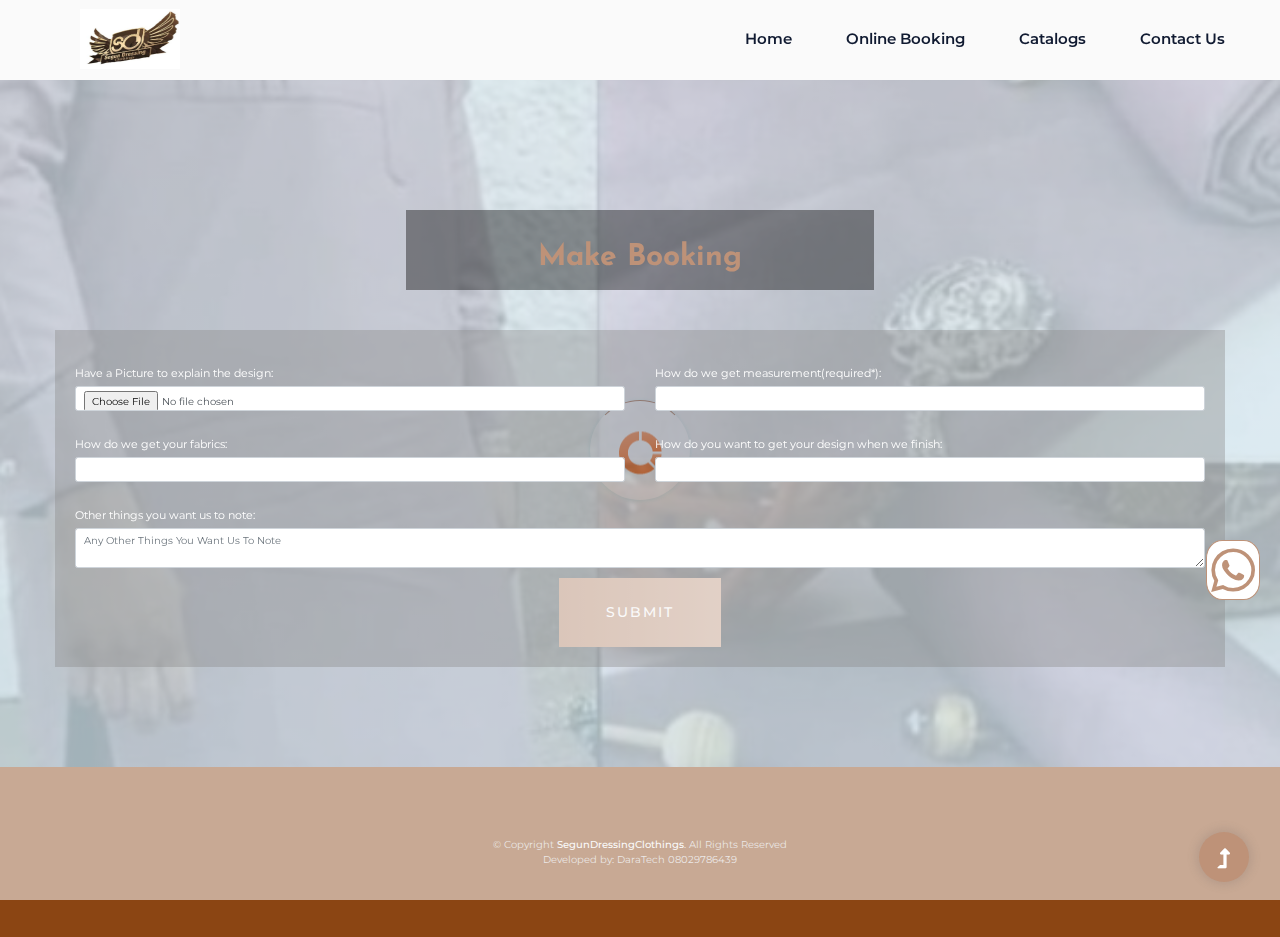
==== booking.html @ 5f51575e "web" ====
<!doctype html>
<html class="no-js" lang="zxx">
<head>
    <meta charset="utf-8">
    <meta http-equiv="x-ua-compatible" content="ie=edge">
    <!-- <title>Tailor | Template</title> -->
    <title>Segun Dressing Clothings</title>
    <meta name="description" content="">
    <meta name="viewport" content="width=device-width, initial-scale=1">
    <link rel="manifest" href="site.webmanifest">
    <link rel="shortcut icon" type="image/x-icon" href="assets/img/logo.png">

    <!-- CSS here -->
    <link rel="stylesheet" href="assets/css/bootstrap.min.css">
    <link rel="stylesheet" href="assets/css/owl.carousel.min.css">
    <link rel="stylesheet" href="assets/css/slicknav.css">
    <link rel="stylesheet" href="assets/css/flaticon.css">
    <link rel="stylesheet" href="assets/css/progressbar_barfiller.css">
    <link rel="stylesheet" href="assets/css/gijgo.css">
    <link rel="stylesheet" href="assets/css/animate.min.css">
    <link rel="stylesheet" href="assets/css/animated-headline.css">
    <link rel="stylesheet" href="assets/css/magnific-popup.css">
    <link rel="stylesheet" href="assets/css/fontawesome-all.min.css">
    <link rel="stylesheet" href="assets/css/themify-icons.css">
    <link rel="stylesheet" href="assets/css/slick.css">
    <link rel="stylesheet" href="assets/css/nice-select.css">
    <link rel="stylesheet" href="assets/css/style.css">
    <link rel="stylesheet" href="assets/css/custom.css">
</head>
<body>
    <!-- ? Preloader Start -->
    <div id="preloader-active">
        <div class="preloader d-flex align-items-center justify-content-center">
            <div class="preloader-inner position-relative">
                <div class="preloader-circle"></div>
                <div class="preloader-img pere-text">
                    <img src="assets/img/logo/loder.png" alt="">
                </div>
            </div>
        </div>
    </div> 
    <!-- Preloader Start-->
    <header>
        <!-- Header Start -->
        <div class="header-area header_area">
            <div class="main-header">
             <div class="header-bottom header-sticky">
                <!-- Logo -->
                <div class="logo">
                    <a href="index.html"><img height="60px" width="100px" src="assets/img/logo.png" alt=""></a>
                </div>
                <div class="header-left  d-flex f-right align-items-center">
                    <!-- Main-menu -->
                    <div class="main-menu f-right d-none d-lg-block">
                        <nav> 
                            <ul id="navigation">                                                                                                                                     
                                <li><a href="index.html">Home</a></li>
                                <li><a href="Booking.html">Online Booking</a></li>
                                <!-- <li><a href="services.html">Services</a></li> -->
                                <li><a href="catalog.html">Catalogs</a>
                                    <ul class="submenu">
                                        <li><a href="catalog.html">casual Wears</a></li>
                                        <li><a href="catalog.html">Agbada Wears</a></li>
                                        <li><a href="catalog.html">Cooperate Caps</a></li>
                                    </ul>
                                </li>
                                <li><a href="contact.html">Contact Us</a></li>
                            </ul>
                        </nav>
                    </div>
                    <!-- left Btn -->
                    <!-- <div class="header-right-btn f-right d-none d-lg-block  ml-30">
                        <a href="#" class="header-btn">Visit Us</a>
                    </div> -->
                </div>          
                <!-- Mobile Menu -->
                <div class="col-12">
                    <div class="mobile_menu d-block d-lg-none"></div>
                </div>
            </div>
        </div>
    </div>
    <!-- Header End -->
</header>
<main>
    <!--? slider Area Start-->
    
    <section style="background:  linear-gradient(rgba(103, 176, 209, 0.4), rgba(103, 176, 209, 0.5)), url('image/2.jpg') fixed center center;background-size: cover; ">

<!--?  Contact Area start  -->
<section class="contact-section">
    <div class="container">
        
        <div class="row">
            <div class="col-lg-12">
                <h2 style="color: #BE9278;" class="booking-heading text-center">Make Booking</h2>
        </div>

        <div class="container">
            <div class="form-area">
                <form>
                    <div class="row">
                        <div class="form-group col-lg-6 mt-3">
                            <label  style="color: white; font-size: 11px;">Have a Picture to explain the design:</label>
                            <input type="file" class="form-control" name="" placeholder="Image">
                        </div>
                            
                        <div class="form-group col-lg-6 mt-3">
                            <label  style="color: white; font-size: 11px;">How do we get measurement(required*):</label>
                            <input type="text" class="form-control" name="">
                        </div>

                        <div class="form-group col-lg-6 mt-3">
                            <label  style="color: white; font-size: 11px;">How do we get your fabrics:</label>
                            <input type="text" class="form-control" name="">
                        </div>
                            
                        <div class="form-group col-lg-6 mt-3">
                            <label  style="color: white; font-size: 11px;">How do you want to get your design when we finish:</label>
                            <input type="text" class="form-control" name="">
                        </div>

                        <div class="form-group col-lg-12 mt-3">
                            <label style="color: white; font-size: 11px;" >Other things you want us to note:</label>
                            <textarea class="form-control" placeholder="Any Other Things You Want Us To Note"></textarea>
                        </div>
                            
                        
                       <div class="btnn">
                            <button type="submit" class="btn btn-primary">Submit</button>
                       </div>
                            
                    
                    </div>
                </form>
            </div>
        </div>
    </div>
</section>
<!-- Contact Area End -->
  <!-- <h3 style="color: green; text-align: center; z-index: 1;">Contact Us</h3> -->
</section>

<!-- slider Area End-->

</main>
<style type="text/css">
    .whatsapp{
  position: fixed;
  right: 20px;
  top: 60%;


}

.whatsapp a i{
color: #BE9278 ;
background-color:white;
border-radius: 30%;
border:#BE9278 solid 1px;
padding: 4px;
}

</style>

<div style="color: blue;" class="whatsapp">
      <a  href="https://api.whatsapp.com/send?phone=+2348032861227" target="_blank"><h5><i class="fab fa-whatsapp   fa-4x"></i></h5></a>
    </div>
<footer style="margin-top:; background-color: #8B4513 ;">
    <div style="padding: 70px;" class="container text-center">
      <div style="color: #ded5d2; font-size: 10px;" class="copyright">
        &copy; Copyright <strong style="color: white; font-weight: 500; font-size: 10px;"><span >SegunDressingClothings</span></strong>. All Rights Reserved
      </div>
      <div style="color: #ded5d2 ;font-size: 10px;" class="credits">
        
        Developed by: DaraTech 08029786439
      </div>
    </div>
</footer>
<!-- Scroll Up -->
<div id="back-top" >
    <a title="Go to Top" href="#"> <i class="fas fa-level-up-alt"></i></a>
</div>
<!-- JS here -->

<script src="./assets/js/vendor/modernizr-3.5.0.min.js"></script>
<!-- Jquery, Popper, Bootstrap -->
<script src="./assets/js/vendor/jquery-1.12.4.min.js"></script>
<script src="./assets/js/popper.min.js"></script>
<script src="./assets/js/bootstrap.min.js"></script>
<!-- Jquery Mobile Menu -->
<script src="./assets/js/jquery.slicknav.min.js"></script>

<!-- Jquery Slick , Owl-Carousel Plugins -->
<script src="./assets/js/owl.carousel.min.js"></script>
<script src="./assets/js/slick.min.js"></script>
<!-- One Page, Animated-HeadLin -->
<script src="./assets/js/wow.min.js"></script>
<script src="./assets/js/animated.headline.js"></script>
<script src="./assets/js/jquery.magnific-popup.js"></script>

<!-- Date Picker -->
<script src="./assets/js/gijgo.min.js"></script>
<!-- Nice-select, sticky -->
<script src="./assets/js/jquery.nice-select.min.js"></script>
<script src="./assets/js/jquery.sticky.js"></script>

<!-- counter , waypoint,Hover Direction -->
<script src="./assets/js/jquery.counterup.min.js"></script>
<script src="./assets/js/waypoints.min.js"></script>
<script src="./assets/js/jquery.countdown.min.js"></script>
<script src="./assets/js/hover-direction-snake.min.js"></script>

<!-- contact js -->
<script src="./assets/js/contact.js"></script>
<script src="./assets/js/jquery.form.js"></script>
<script src="./assets/js/jquery.validate.min.js"></script>
<script src="./assets/js/mail-script.js"></script>
<script src="./assets/js/jquery.ajaxchimp.min.js"></script>

<!-- Jquery Plugins, main Jquery -->    
<script src="./assets/js/plugins.js"></script>
<script src="./assets/js/main.js"></script>

</body>
</html>
---- assets/css/flaticon.css ----
/*
  	Flaticon icon font: Flaticon
  	Creation date: 03/06/2020 12:20
  	*/

@font-face {
  font-family: "Flaticon";
  src: url("../fonts/Flaticon.eot");
  src: url("../fonts/Flaticon.eot?#iefix") format("embedded-opentype"),
       url("../fonts/Flaticon.woff2") format("woff2"),
       url("../fonts/Flaticon.woff") format("woff"),
       url("../fonts/Flaticon.ttf") format("truetype"),
       url("../fonts/Flaticon.svg#Flaticon") format("svg");
  font-weight: normal;
  font-style: normal;
}

@media screen and (-webkit-min-device-pixel-ratio:0) {
  @font-face {
    font-family: "Flaticon";
    src: url("../fonts/Flaticon.svg#Flaticon") format("svg");
  }
}

[class^="flaticon-"]:before, [class*=" flaticon-"]:before,
[class^="flaticon-"]:after, [class*=" flaticon-"]:after {   
  font-family: Flaticon;
font-style: normal;
}

.flaticon-null:before { content: "\f100"; }
.flaticon-null-1:before { content: "\f101"; }
.flaticon-null-2:before { content: "\f102"; }
.flaticon-null-3:before { content: "\f103"; }
---- assets/css/progressbar_barfiller.css ----
/* Custom Code skills */
.single-skill{
  display: flex;
}

.single-skill span {
	color: #79838b;
	font-size: 13px;
	font-weight: 300;
	letter-spacing: 0;
	margin-bottom: 14px;
	display: block;
}
.single-skill .bar-progress {
	width: 100%;
}
.single-skill .bar-title {
  width: 20%;
  margin-bottom: 19px;
}

.skills-content {
  padding-top: 200px;
  padding-left: 70px;
}

.skills-shape-bg {
  height: 651px;
  width: 868px;
  position: absolute;
  content: "";
  border: 2px solid #4d4d4d;
  left: 40%;
  top: 255px;
}

.skills-shape-bg::before {
  position: absolute;
  content: "";
  height: 465px;
  width: 300px;
  border: 2px solid #4d4d4d;
  left: -35%;
  top: 50%;
  transform: translateY(-50%);
  border-right: 0;
}



/* Default */
.barfiller {
	width: 100%;
	height: 10px;
	background: #f6f9fc;
  position: relative;
  border-radius: 5px;
}

.barfiller .fill {
  display: block;
  position: relative;
  width: 0px;
  height: 100%;
  background: #333;
  z-index: 1;
  border-radius: 5px;
}

.barfiller .tipWrap { display: none; }

.barfiller .tip {
  margin-top: -28px;
  padding: 2px 4px;
  font-size: 16px;
  color: #09cc7f;
  left: 0px;
  position: absolute;
  z-index: 2;
  background: transparent;
  font-weight: 800;
}

.barfiller .tip:after {
  border: solid;
  border-color: rgba(0,0,0,.8) transparent;
  border-width: 6px 6px 0 6px;
  content: "";
  display: block;
  position: absolute;
  left: 9px;
  top: 100%;
  z-index: 9;
  display: none;
  
}
---- assets/css/gijgo.css ----
.gj-button {
    background-color: #f5f5f5;
    border: 1px solid #ddd;
    color: #000;
    border-radius: 3px;
    padding: 6px 10px;
    cursor: pointer;
}

.gj-unselectable {
    -webkit-touch-callout: none;
    -webkit-user-select: none;
    -khtml-user-select: none;
    -moz-user-select: none;
    -ms-user-select: none;
    user-select: none;
}

.gj-row {
    display: -webkit-box;
    display: -ms-flexbox;
    display: flex;
    -ms-flex-wrap: wrap;
    flex-wrap: wrap;
}

.gj-margin-left-5 {
    margin-left: 5px;
}

.gj-margin-left-10 {
    margin-left: 10px;
}

.gj-width-full {
    width: 100%;
}

.gj-cursor-pointer {
    cursor: pointer;
}

.gj-text-align-center {
    text-align: center;
}

.gj-font-size-16 {
    font-size: 16px;
}

.gj-hidden {
    display: none;
}

/** Material Design */
.gj-button-md {
    background: 0 0;
    border: none;
    border-radius: 2px;
    color: rgba(0, 0, 0, 0.87);
    position: relative;
    height: 36px;
    margin: 0;
    min-width: 64px;
    padding: 0 16px;
    display: inline-block;
    font-family: "Roboto","Helvetica","Arial",sans-serif;
    font-size: 1rem;
    font-weight: 500;
    text-transform: uppercase;
    letter-spacing: 0;
    overflow: hidden;
    will-change: box-shadow;
    transition: box-shadow .2s cubic-bezier(.4,0,1,1),background-color .2s cubic-bezier(.4,0,.2,1),color .2s cubic-bezier(.4,0,.2,1);
    outline: none;
    cursor: pointer;
    text-decoration: none;
    text-align: center;
    line-height: 36px;
    vertical-align: middle;
    overflow: hidden;
    -webkit-user-select: none;
    -moz-user-select: none;
    -ms-user-select: none;
    user-select: none;
}

.gj-button-md:hover {
    background-color: rgba(158,158,158,.2);
}

.gj-button-md:disabled {
    color: rgba(0,0,0,.26);
    background: 0 0;
}

.gj-button-md .material-icons,
.gj-button-md .gj-icon {
    vertical-align: middle;
    /*font-size: 1.3rem;
    margin-right: 4px;*/
}

.gj-button-md.gj-button-md-icon {
    width: 24px;
    height: 31px;
    min-width: 24px;
    padding: 0px;
    display: table;
}

.gj-button-md.gj-button-md-icon .material-icons,
.gj-button-md.gj-button-md-icon .gj-icon {
    display: table-cell;
    margin-right: 0px;
    width: 24px;
    height: 24px;
}

.gj-button-md.active {
    background-color: rgba(158,158,158,.4);
}

.gj-button-md-group {
    position: relative;
    display: inline-block;
    vertical-align: middle;
}
.gj-textbox-md {
	/* border: none; */
	/* border-bottom: 1px solid rgba(0,0,0,.42); */
	display: block;
	font-family: "Helvetica","Arial",sans-serif;
	font-size: 16px;
	line-height: 16px;
	/* padding: 4px 0px; */
	margin: 0;
	/* width: 100%; */
	background: 0 0;
	/* text-align: ; */
	color: rgba(0,0,0,.87);
	padding-left: 44px;
	border: 1px solid #dca73a;
	/* padding: 15px 15px; */
	/* text-align: center; */
	width: 177px;
	height: 55px;
	border-radius: 5px;
}
.gj-textbox-md:focus,
.gj-textbox-md:active {
    /* border-bottom: 2px solid rgba(0,0,0,.42); */
    outline: none;
}

.gj-textbox-md::placeholder {
    color: #8e8e8e;
}

.gj-textbox-md:-ms-input-placeholder {
    color: #8e8e8e;
}

.gj-textbox-md::-ms-input-placeholder {
    color: #8e8e8e;
}

.gj-md-spacer-24 {
    min-width: 24px;
    width: 24px;
    display: inline-block;
}

.gj-md-spacer-32 {
    min-width: 32px;
    width: 32px;
    display: inline-block;
}

.gj-modal {
    position: fixed;
    top: 0;
    right: 0;
    bottom: 0;
    left: 0;
    z-index: 1203;
    display: none;
    overflow: hidden;
    -webkit-overflow-scrolling: touch;
    outline: 0;
    background-color: rgba(0, 0, 0, 0.54118);
    transition: 200ms ease opacity;
    will-change: opacity;
}

/* List */
ul.gj-list li [data-role="wrapper"] {
    display: table;
    width: 100%;
}

ul.gj-list li [data-role="checkbox"] {
    display: table-cell;
    vertical-align:middle;
    text-align:center;
}

ul.gj-list li [data-role="image"] {
    display: table-cell;
    vertical-align:middle;
    text-align:center;
}

ul.gj-list li [data-role="display"] {
    display: table-cell;
    vertical-align:middle;
    cursor: pointer;
}

ul.gj-list li [data-role="display"]:empty:before {
  content: "\200b"; /* unicode zero width space character */
}

/* List - Bootstrap */
ul.gj-list-bootstrap {
    padding-left: 0px;
    margin-bottom: 0px;
}

ul.gj-list-bootstrap li {
    padding: 0px;
}

ul.gj-list-bootstrap li [data-role="wrapper"] {
    padding: 0px 10px;
}

ul.gj-list-bootstrap li [data-role="checkbox"] {
    width: 24px;
    padding: 3px;
}

ul.gj-list-bootstrap li [data-role="image"] {
    width: 24px;
    height: 24px;
}

ul.gj-list-bootstrap li [data-role="display"] {
    padding: 8px 0px 8px 4px;
}

.list-group-item.active ul li, .list-group-item.active:focus ul li, .list-group-item.active:hover ul li {
    text-shadow: none;
    color:initial;
}

/* List - Material Design */
ul.gj-list-md {
    padding: 0px;
    list-style: none;
    list-style-type: none;
    line-height: 24px;
    letter-spacing: 0;
    color: #616161; /* Gray 700 */
}

ul.gj-list-md li {
    display: list-item;
    list-style-type: none;
    padding: 0px;
    min-height: unset;
    box-sizing: border-box;
    align-items: center;
    cursor: default;
    overflow: hidden;

    font-family: "Roboto","Helvetica","Arial",sans-serif;
    font-size: 16px;
    font-weight: 400;
    letter-spacing: .04em;
    line-height: 1;
    
    -webkit-flex-direction: row;
    -ms-flex-direction: row;
    flex-direction: row;
    -webkit-flex-wrap: nowrap;
    -ms-flex-wrap: nowrap;
    flex-wrap: nowrap;
}

ul.gj-list-md li [data-role="checkbox"] {
    height: 24px;
    width: 24px;
}

ul.gj-list-md li [data-role="image"] {
    height: 24px;
    width: 24px;
}

ul.gj-list-md li [data-role="display"] {
    padding: 8px 0px 8px 5px;
    order: 0;
    flex-grow: 2;
    text-decoration: none;
    box-sizing: border-box;
    align-items: center;
    text-align: left;
    color: rgba(0,0,0,.87);
}

ul.gj-list-md li.disabled>[data-role="wrapper"]>[data-role="display"] {
    color: #9E9E9E; /* Gray 500 */
}

.gj-list-md-active {
    background: #e0e0e0;
    color: #3f51b5;
}


/* Picker */
.gj-picker {
    position: absolute;
    z-index: 1203;
    background-color: #fff;
}

.gj-picker .selected {
    color: #fff;
}

/* Material Design */
.gj-picker-md {
    font-family: "Roboto","Helvetica","Arial",sans-serif;
    font-size: 16px;
    font-weight: 400;
    letter-spacing: .04em;
    line-height: 1;
    color: rgba(0,0,0,.87);
    border: 1px solid #E0E0E0;
}

.gj-modal .gj-picker-md {
    border: 0px;
}

.gj-picker-md [role="header"] {
    color: rgba(255, 255, 255, 0.54);
    display: flex;
    background: #2196f3;
    align-items: baseline;
    user-select: none;
    justify-content: center;
}

.gj-picker-md [role="footer"] {
    float: right;
    padding: 10px;
}

.gj-picker-md [role="footer"] button.gj-button-md {
    color: #2196f3;
    font-weight: bold;
    font-size: 13px;
}

/* Bootstrap */
.gj-picker-bootstrap {
    border-radius: 4px;
    border: 1px solid #E0E0E0;
}

.gj-picker-bootstrap .selected {
    color: #888;
}

.gj-picker-bootstrap [role="header"] {
    background: #eee;
    color: #AAA;
}
@font-face {
    font-family: 'gijgo-material';
    src: url('../fonts/gijgo-material.eot?235541');
    src: url('../fonts/gijgo-material.eot?235541#iefix') format('embedded-opentype'), url('../fonts/gijgo-material.ttf?235541') format('truetype'), url('../fonts/gijgo-material.woff?235541') format('woff'), url('../fonts/gijgo-material.svg?235541#gijgo-material') format('svg');
    font-weight: normal;
    font-style: normal;
}

.gj-icon {
    /* use !important to prevent issues with browser extensions that change fonts */
    font-family: 'gijgo-material' !important;
    font-size: 24px;
    speak: none;
    font-style: normal;
    font-weight: normal;
    font-variant: normal;
    text-transform: none;
    line-height: 1;
    /* Enable Ligatures ================ */
    letter-spacing: 0;
    -webkit-font-feature-settings: "liga";
    -moz-font-feature-settings: "liga=1";
    -moz-font-feature-settings: "liga";
    -ms-font-feature-settings: "liga" 1;
    font-feature-settings: "liga";
    -webkit-font-variant-ligatures: discretionary-ligatures;
    font-variant-ligatures: discretionary-ligatures;
    /* Better Font Rendering =========== */
    -webkit-font-smoothing: antialiased;
    -moz-osx-font-smoothing: grayscale;
}

.gj-icon.undo:before {
    content: "\e900";
}

.gj-icon.vertical-align-top:before {
    content: "\e901";
}

.gj-icon.vertical-align-center:before {
    content: "\e902";
}

.gj-icon.vertical-align-bottom:before {
    content: "\e903";
}

.gj-icon.arrow-dropup:before {
    content: "\e904";
}

.gj-icon.clock:before {
    content: "\e905";
}

.gj-icon.refresh:before {
    content: "\e906";
}

.gj-icon.last-page:before {
    content: "\e907";
}

.gj-icon.first-page:before {
    content: "\e908";
}

.gj-icon.cancel:before {
    content: "\e909";
}

.gj-icon.clear:before {
    content: "\e90a";
}

.gj-icon.check-circle:before {
    content: "\e90b";
}

.gj-icon.delete:before {
    content: "\e90c";
}

.gj-icon.arrow-upward:before {
    content: "\e90d";
}

.gj-icon.arrow-forward:before {
    content: "\e90e";
}

.gj-icon.arrow-downward:before {
    content: "\e90f";
}

.gj-icon.arrow-back:before {
    content: "\e910";
}

.gj-icon.list-numbered:before {
    content: "\e911";
}

.gj-icon.list-bulleted:before {
    content: "\e912";
}

.gj-icon.indent-increase:before {
    content: "\e913";
}

.gj-icon.indent-decrease:before {
    content: "\e914";
}

.gj-icon.redo:before {
    content: "\e915";
}

.gj-icon.align-right:before {
    content: "\e916";
}

.gj-icon.align-left:before {
    content: "\e917";
}

.gj-icon.align-justify:before {
    content: "\e918";
}

.gj-icon.align-center:before {
    content: "\e919";
}

.gj-icon.strikethrough:before {
    content: "\e91a";
}

.gj-icon.italic:before {
    content: "\e91b";
}

.gj-icon.underlined:before {
    content: "\e91c";
}

.gj-icon.bold:before {
    content: "\e91d";
}

.gj-icon.arrow-dropdown:before {
    content: "\e91e";
}

.gj-icon.done:before {
    content: "\e91f";
}

.gj-icon.pencil:before {
    content: "\e920";
}

.gj-icon.minus:before {
    content: "\e921";
}

.gj-icon.plus:before {
    content: "\e922";
}

.gj-icon.chevron-up:before {
    content: "\e923";
}

.gj-icon.chevron-right:before {
    content: "\e924";
}

.gj-icon.chevron-down:before {
    content: "\e925";
}

.gj-icon.chevron-left:before {
    content: "\e926";
}

.gj-icon.event:before {
    content: "\e927";
}
.gj-draggable {
    cursor: move;
}
.gj-resizable-handle {
    position: absolute;
    font-size: 0.1px;
    display: block;
    -ms-touch-action: none;
    touch-action: none;
    z-index: 1203;
}

.gj-resizable-n {
    cursor: n-resize;
    height: 7px;
    width: 100%;
    top: -5px;
    left: 0;
}
.gj-resizable-e {
    cursor: e-resize;
    width: 7px;
    right: -5px;
    top: 0;
    height: 100%;
}
.gj-resizable-s {
    cursor: s-resize;
    height: 7px;
    width: 100%;
    bottom: -5px;
    left: 0;
}
.gj-resizable-w {
	cursor: w-resize;
	width: 7px;
	left: -5px;
	top: 0;
	height: 100%;
}
.gj-resizable-se {
	cursor: se-resize;
	width: 12px;
	height: 12px;
	right: 1px;
	bottom: 1px;
}
.gj-resizable-sw {
	cursor: sw-resize;
	width: 9px;
	height: 9px;
	left: -5px;
	bottom: -5px;
}
.gj-resizable-nw {
	cursor: nw-resize;
	width: 9px;
	height: 9px;
	left: -5px;
	top: -5px;
}
.gj-resizable-ne {
	cursor: ne-resize;
	width: 9px;
	height: 9px;
	right: -5px;
	top: -5px;
}

.gj-dialog-footer {
    position: absolute;
    bottom: 0px;
    width: 100%;
    margin-top: 0px;
}

.gj-dialog-scrollable [data-role="body"] {
    overflow-x: hidden;
    overflow-y: scroll;
}

/** Bootstrap 3 **/
.gj-dialog-bootstrap {
    overflow: hidden;
    z-index: 1202;
}

.gj-dialog-bootstrap [data-role="title"] {
    display: inline;
}
.gj-dialog-bootstrap [data-role="close"] {
    line-height: 1.42857143;
}

/** Bootstrap 4 **/
.gj-dialog-bootstrap4 {
    overflow: hidden;
    z-index: 1202;
}

.gj-dialog-bootstrap4 [data-role="title"] {
    display: inline;
}
.gj-dialog-bootstrap4 [data-role="close"] {
    line-height: 1.5;
}

/** Material Design **/
.gj-dialog-md {
    background-color: #FFF;
    overflow: hidden;
    border: none;
    box-shadow: 0 11px 15px -7px rgba(0,0,0,.2), 0 24px 38px 3px rgba(0,0,0,.14), 0 9px 46px 8px rgba(0,0,0,.12);
    box-sizing: border-box;
    position: relative;
    display: -webkit-box;
    display: -webkit-flex;
    display: -ms-flexbox;
    display: flex;
    -webkit-box-orient: vertical;
    -webkit-box-direction: normal;
    -webkit-flex-direction: column;
    -ms-flex-direction: column;
    flex-direction: column;
    -webkit-background-clip: padding-box;
    background-clip: padding-box;
    outline: 0;
    z-index: 1202;
}

.gj-dialog-md-header {
    padding: 24px 24px 0px 24px;
    font-family: "Roboto","Helvetica","Arial",sans-serif;
}

.gj-dialog-md-title {
    margin: 0;
    font-weight: 400;
    display: inline;
    line-height: 28px;
    font-size: 20px;
}

.gj-dialog-md-close {
    -webkit-appearance: none;
    padding: 0;
    cursor: pointer;
    background: 0 0;
    border: 0;
    float: right;
    line-height: 28px;
    font-size: 28px;
}

.gj-dialog-md-body {
    padding: 20px 24px 24px 24px;
    color: rgba(0,0,0,.54);
    font-family: "Helvetica","Arial",sans-serif;
    font-size: 14px;
    font-weight: 400;
    line-height: 20px;
}

.gj-dialog-md-footer {
    padding: 8px 8px 8px 24px;
    display: -webkit-flex;
    display: -ms-flexbox;
    display: flex;
    -webkit-flex-direction: row-reverse;
    -ms-flex-direction: row-reverse;
    flex-direction: row-reverse;
    -webkit-flex-wrap: wrap;
    -ms-flex-wrap: wrap;
    flex-wrap: wrap;

    box-sizing: border-box;
}

.gj-dialog-md-footer>*:first-child {
    margin-right: 0;
}

.gj-dialog-md-footer>* {
    margin-right: 8px;
    height: 36px;
}
DIV.gj-grid-wrapper {
    margin: auto;
    position: relative;
    clear:both;
    z-index: 1;
}

TABLE.gj-grid {
    margin: auto;    
    border-collapse: collapse;
    width: 100%;
    table-layout: fixed;
}

TABLE.gj-grid THEAD TH [data-role="selectAll"] {
    margin: auto;
}

TABLE.gj-grid THEAD TH [data-role="title"] {
    display: inline-block;
}

TABLE.gj-grid THEAD TH [data-role="sorticon"] {
    display: inline-block;
}

TABLE.gj-grid THEAD TH {
    overflow: hidden;
    text-overflow: ellipsis;
}

TABLE.gj-grid.autogrow-header-row THEAD TH {
    overflow: auto;
    text-overflow: initial;
    white-space: pre-wrap;
    -ms-word-break: break-word;
    word-break: break-word;
}

TABLE.gj-grid > tbody > tr > td {
    overflow: hidden;
    position: relative;
}

table.gj-grid tbody div[data-role="display"] {
    vertical-align: middle;
    text-indent: 0;
    white-space: pre-wrap;
    -ms-word-break: break-word;
    word-break: break-word;
}

table.gj-grid.fixed-body-rows tbody div[data-role="display"] {
    overflow: hidden;
    text-overflow: ellipsis;
    white-space: nowrap;
    -ms-word-break: initial;
    word-break: initial;
}

table.gj-grid tfoot DIV[data-role="display"] {
    vertical-align: middle;
    text-indent: 0;
    display: flex;
}

TABLE.gj-grid .fa {
    padding: 2px;
}

TABLE.gj-grid > tbody > tr > td > div {
    padding: 2px;
    overflow: hidden;
}

DIV.gj-grid-wrapper DIV.gj-grid-loading-cover
{
    background: #BBBBBB;
    opacity: 0.5;
    position: absolute;
    vertical-align: middle;
}

DIV.gj-grid-wrapper DIV.gj-grid-loading-text
{
    position: absolute;
    font-weight: bold;
}

/* Bootstrap Theme */
table.gj-grid-bootstrap thead th {
    background-color: #f5f5f5;
    vertical-align:middle;
}

table.gj-grid-bootstrap thead th [data-role="sorticon"] {
    margin-left: 5px;
}

table.gj-grid-bootstrap thead th [data-role="sorticon"] i.gj-icon,
table.gj-grid-bootstrap thead th [data-role="sorticon"] i.material-icons {
    position: absolute;
    font-size: 20px;
    top: 15px;
}

table.gj-grid-bootstrap tbody tr td div[data-role="display"] {
    padding: 0px;
}

.gj-grid-bootstrap-4 .gj-checkbox-bootstrap {
    display: inline-block;
    padding-top: 2px;
}

.gj-grid-bootstrap-4 tbody tr.active {
    background-color: rgba(0,0,0,.075);
}

/* Material Design Theme */
.gj-grid-md {
    position: relative;
    border: 1px solid #e0e0e0;
    border-collapse: collapse;
    white-space: nowrap;
    font-size: 13px;
    font-family: "Roboto","Helvetica","Arial",sans-serif;
    background-color: #fff;
}

.gj-grid-md td:first-of-type, .gj-grid-md th:first-of-type {
    padding-left: 24px;
}

.gj-grid-md th {
    position: relative;
    vertical-align: bottom;
    font-weight: 700;
    line-height: 31px;
    letter-spacing: 0;
    height: 56px;
    font-size: 12px;
    color: rgba(0,0,0,.54);
    padding-bottom: 8px;
    box-sizing: border-box;
    padding: 12px 18px;
    text-align: right;
}

.gj-grid-md td {
    position: relative;
    height: 48px;
    border-top: 1px solid #e0e0e0;
    border-bottom: 1px solid #e0e0e0;
    padding: 12px 18px;
    box-sizing: border-box;
    text-align: left;
    color: rgba(0,0,0,.87);
}

.gj-grid-md tbody tr {
    position: relative;
    height: 48px;
    transition-duration: .28s;
    transition-timing-function: cubic-bezier(.4,0,.2,1);
    transition-property: background-color;
}

.gj-grid-md tbody tr:hover {
    background-color: #EEEEEE; /* Gray 200 */
}

.gj-grid-md tbody tr.gj-grid-md-select {
    background-color: #F5F5F5; /* Grey 100 */
}


table.gj-grid-md thead th [data-role="sorticon"] {
    margin-left: 5px;
}

table.gj-grid-md thead th [data-role="sorticon"] i.gj-icon,
table.gj-grid-md thead th [data-role="sorticon"] i.material-icons {
    position: absolute;
    font-size: 16px;
    top: 19px;
}

table.gj-grid-md thead th.gj-grid-select-all {
    padding-bottom: 3px;
}
/* Hide all prioritized columns by default */
@media only all {
	th.display-1120,
	td.display-1120,
	th.display-960,
	td.display-960,
	th.display-800,
	td.display-800,
	th.display-640,
	td.display-640,
	th.display-480,
	td.display-480,
	th.display-320,
	td.display-320 {
		display: none;
	}
}

/* Show at 320px (20em x 16px) */
@media screen and (min-width: 20em) {
	TABLE.gj-grid-bootstrap th.display-320,
	TABLE.gj-grid-bootstrap td.display-320 {
		display: table-cell;
	}
}
/* Show at 480px (30em x 16px) */
@media screen and (min-width: 30em) {
	TABLE.gj-grid-bootstrap th.display-480,
	TABLE.gj-grid-bootstrap td.display-480 {
		display: table-cell;
	}
}
/* Show at 640px (40em x 16px) */
@media screen and (min-width: 40em) {
	TABLE.gj-grid-bootstrap th.display-640,
	TABLE.gj-grid-bootstrap td.display-640 {
		display: table-cell;
	}
}
/* Show at 800px (50em x 16px) */
@media screen and (min-width: 50em) {
	TABLE.gj-grid-bootstrap th.display-800,
	TABLE.gj-grid-bootstrap td.display-800 {
		display: table-cell;
	}
}
/* Show at 960px (60em x 16px) */
@media screen and (min-width: 60em) {
	TABLE.gj-grid-bootstrap th.display-960,
	TABLE.gj-grid-bootstrap td.display-960 {
		display: table-cell;
	}
}
/* Show at 1,120px (70em x 16px) */
@media screen and (min-width: 70em) {
	TABLE.gj-grid-bootstrap th.display-1120,
	TABLE.gj-grid-bootstrap td.display-1120 {
		display: table-cell;
	}
}

/* Material Design Theme */
.gj-grid-md tfoot tr th {
    padding-right: 14px;
}

.gj-grid-md tfoot tr[data-role="pager"] .gj-grid-mdl-pager-label {
    padding-left: 5px;
    padding-right: 5px;
}

.gj-grid-md tfoot tr[data-role="pager"] .gj-dropdown-md {
    margin-left: 12px;
}

.gj-grid-md tfoot tr[data-role="pager"] .gj-dropdown-md [role="presenter"] {
    font-size: 12px;
    font-weight: bold;
    color: rgba(0,0,0,.54);
}

.gj-grid-md tfoot tr[data-role="pager"] .gj-dropdown-md [role="presenter"] [role="display"] {
    text-align: right;
}

.gj-grid-md tfoot tr[data-role="pager"] .gj-grid-md-limit-select {
    margin-left: 10px;
    font-size: 12px;
    font-weight: bold;
    color: rgba(0,0,0,.54);
}

/* Bootstrap */
.gj-grid-bootstrap tfoot tr[data-role="pager"] th {
    line-height: 30px;
    background-color: #f5f5f5;
}

.gj-grid-bootstrap tfoot tr[data-role="pager"] th > div > div {
    margin-right: 5px;
}

.gj-grid-bootstrap tfoot tr[data-role="pager"] th > div > button {
    margin-right: 5px;
}

.gj-grid-bootstrap-4 tfoot tr[data-role="pager"] th > div button {
    height: 34px;
}

.gj-grid-bootstrap-4 tfoot tr[data-role="pager"] th div .gj-dropdown-bootstrap-4 .gj-dropdown-expander-mi .gj-icon {
    top: 5px;
}

.gj-grid-bootstrap-3 tfoot tr[data-role="pager"] th > div > input {
    margin-right: 5px;
    width: 40px;
    text-align: right;
    display: inline-block;
    font-weight: bold;
}

.gj-grid-bootstrap-4 tfoot tr[data-role="pager"] th > div > div.input-group {
    width: 40px;
}

.gj-grid-bootstrap-4 tfoot tr[data-role="pager"] th > div > div.input-group input {
    text-align: right;
    font-weight: bold;
    height: 34px;
    padding-top: 2px;
    padding-bottom: 6px;
}

.gj-grid-bootstrap tfoot tr[data-role="pager"] th > div > select {
    display: inline-block;
    margin-right: 5px;
    width: 60px;
}

.gj-grid-bootstrap tfoot tr[data-role="pager"] th .gj-dropdown-bootstrap .gj-list-bootstrap [data-role="display"] {
    line-height: 14px;
}

.gj-grid-bootstrap tfoot tr[data-role="pager"] th .gj-dropdown-bootstrap [role="presenter"] [role="display"] {
    font-weight: bold;
}

.gj-grid-bootstrap tfoot tr[data-role="pager"] th .gj-dropdown-bootstrap-3 [role="presenter"] {
    padding: 2px 8px;
}

.gj-grid-bootstrap tfoot tr[data-role="pager"] th .gj-dropdown-bootstrap-4 [role="presenter"] {
    padding: 1px 8px;
}
.gj-grid thead tr th div.gj-grid-column-resizer-wrapper {
    position: relative;
    width: 100%;
    height: 0px; 
    top: 0px; 
    left: 0px; 
    padding: 0px;
}

span.gj-grid-column-resizer {
    position: absolute;
    right: 0px;
    width: 10px;
    top: -100px;
    height: 300px;
    z-index: 1203;
    cursor: e-resize;
}

.gj-grid-resize-cursor {
    cursor: e-resize;
}
.gj-grid-md tbody tr.gj-grid-top-border td {
  border-top: 2px solid #777;
}
.gj-grid-md tbody tr.gj-grid-bottom-border td {
  border-bottom: 2px solid #777;
}

.gj-grid-bootstrap tbody tr.gj-grid-top-border td {
  border-top: 2px solid #777;
}
.gj-grid-bootstrap tbody tr.gj-grid-bottom-border td {
  border-bottom: 2px solid #777;
}
.gj-grid-md thead tr th.gj-grid-left-border,
.gj-grid-md tbody tr td.gj-grid-left-border
{
    border-left: 3px solid #777;
}
.gj-grid-md thead tr th.gj-grid-right-border,
.gj-grid-md tbody tr td.gj-grid-right-border
{
    border-right: 3px solid #777;
}

.gj-grid-bootstrap thead tr th.gj-grid-left-border,
.gj-grid-bootstrap tbody tr td.gj-grid-left-border
{
    border-left: 5px solid #ddd;
}
.gj-grid-bootstrap thead tr th.gj-grid-right-border,
.gj-grid-bootstrap tbody tr td.gj-grid-right-border
{
    border-right: 5px solid #ddd;
}
.gj-dirty {
    position: absolute;
    top: 0px;
    left: 0px;
    border-style: solid;
    border-width: 3px;
    border-color: #f00 transparent transparent #f00;
    padding: 0;
    overflow: hidden;
    vertical-align: top;
}

/* Material Design */
.gj-grid-md tbody tr td.gj-grid-management-column {
    padding: 3px;
}

.gj-grid-md tbody tr td[data-mode="edit"] {
    padding: 0px 18px;
}

.gj-grid-md tbody .gj-dropdown-md [role="presenter"] [role="display"] {
    padding: 0px;
}

/* Bootstrap */
.gj-grid-bootstrap tbody tr td[data-mode="edit"] {
    padding: 0px;
}

.gj-grid-bootstrap tbody tr td[data-mode="edit"] [data-role="edit"] {
    padding: 0px;
}

/* Bootstrap 3 */
.gj-grid-bootstrap-3 tbody tr td.gj-grid-management-column {
    padding: 3px;
}

.gj-grid-bootstrap-3 tbody tr td[data-mode="edit"] {
    height: 38px;
}

.gj-grid-bootstrap-3 tbody tr td[data-mode="edit"] [data-role="edit"] input[type="text"] {
    height: 37px;
    padding: 8px;
}

.gj-grid-bootstrap-3 tbody tr td[data-mode="edit"] .gj-dropdown-bootstrap [role="presenter"] {
    border: 0px;
    border-radius: 0px;
    height: 37px;
    padding-left: 8px;
}

.gj-grid-bootstrap-3 tbody tr td[data-mode="edit"] .gj-datepicker-bootstrap {
    height: 37px;
}

.gj-grid-bootstrap-3 tbody tr td[data-mode="edit"] .gj-datepicker-bootstrap [role="input"] {
    height: 37px;
    border:0px;
    border-radius: 0px;
}

.gj-grid-bootstrap-3 tbody tr td[data-mode="edit"] .gj-datepicker-bootstrap [role="right-icon"] {
    border:0px;
    border-radius: 0px;
}

.gj-grid-bootstrap-3 tbody tr td[data-mode="edit"] .gj-checkbox-bootstrap {
    display: inline-block;
    padding-top: 10px;
    height: 32px;
}

/* Bootstrap 4 */
.gj-grid-bootstrap-4 tbody tr td.gj-grid-management-column {
    padding: 6px;
}

.gj-grid-bootstrap-4 tbody tr td[data-mode="edit"] [data-role="edit"] input[type="text"] {
    height: 48px;
    padding-left: 12px;
}

.gj-grid-bootstrap-4 tbody tr td[data-mode="edit"] .gj-dropdown-bootstrap [role="presenter"] {
    border: 0px;
    border-radius: 0px;
    height: 48px;
    padding-left: 12px;
    font-family: -apple-system,system-ui,BlinkMacSystemFont,"Segoe UI",Roboto,"Helvetica Neue",Arial,sans-serif;
}

.gj-grid-bootstrap-4 tbody tr td[data-mode="edit"] .gj-dropdown-bootstrap-4 [role="expander"].gj-dropdown-expander-mi .gj-icon,
.gj-grid-bootstrap-4 tbody tr td[data-mode="edit"] .gj-dropdown-bootstrap-4 [role="expander"].gj-dropdown-expander-mi .material-icons {
    top: 13px;
}

.gj-grid-bootstrap-4 tbody tr td[data-mode="edit"] .gj-datepicker-bootstrap {
    height: 48px;
}

.gj-grid-bootstrap-4 tbody tr td[data-mode="edit"] .gj-datepicker-bootstrap [role="input"] {
    height: 48px;
    border:0px;
    border-radius: 0px;
}

.gj-grid-bootstrap-4 tbody tr td[data-mode="edit"] .gj-datepicker-bootstrap [role="right-icon"] {
    background-color: #fff;
}

.gj-grid-bootstrap-4 tbody tr td[data-mode="edit"] .gj-datepicker-bootstrap [role="right-icon"] button {
    border: 0px;
    border-radius: 0px;
    width: 43px;
    position: relative;
}

.gj-grid-bootstrap-4 tbody tr td[data-mode="edit"] .gj-datepicker-bootstrap [role="right-icon"] .gj-icon,
.gj-grid-bootstrap-4 tbody tr td[data-mode="edit"] .gj-datepicker-bootstrap [role="right-icon"] .material-icons {
    top: 13px;
    left: 10px;
    font-size: 24px;
}

.gj-grid-bootstrap-4 tbody tr td[data-mode="edit"] .gj-checkbox-bootstrap {
    display: inline-block;
    padding-top: 15px;
    height: 42px;
}
.gj-grid-md thead tr[data-role="filter"] th {
    border-top: 1px solid #e0e0e0;
}

div.gj-grid-wrapper div.gj-grid-bootstrap-toolbar {
    background-color: #f5f5f5;
    padding: 8px;
    font-weight: bold;
    border: 1px solid #ddd;
}

div.gj-grid-wrapper div.gj-grid-bootstrap-4-toolbar {
    background-color: #f5f5f5;
    padding: 12px;
    font-weight: bold;
    border: 1px solid #ddd;
}

div.gj-grid-wrapper div.gj-grid-md-toolbar {
    font-weight: bold;
    font-size: 24px;
    font-family: "Helvetica","Arial",sans-serif;
    background-color: rgb(255, 255, 255);
    
    border-top: 1px solid #e0e0e0;
    border-left: 1px solid #e0e0e0;
    border-right: 1px solid #e0e0e0;
    border-bottom: 0px;
    border-collapse: collapse;

    padding: 0 18px 0px 18px;
    line-height: 56px;
}
table.gj-grid-scrollable tbody {
    overflow-y: auto;
    overflow-x: hidden;
    display: block;
}

/* Material Design */
table.gj-grid-md.gj-grid-scrollable {
    border-bottom: 0px;
}

table.gj-grid-md.gj-grid-scrollable tbody {
    border-right: 1px solid #e0e0e0;
    border-bottom: 1px solid #e0e0e0;
}

table.gj-grid-md.gj-grid-scrollable tfoot {
    border-bottom: 1px solid #e0e0e0;
}

/* Bootstrap 3 */
table.gj-grid-bootstrap.gj-grid-scrollable {
    border-bottom: 0px;
}

table.gj-grid-bootstrap.gj-grid-scrollable tbody {
    border-right: 1px solid #ddd;
    border-bottom: 1px solid #ddd;
}

table.gj-grid-bootstrap.gj-grid-scrollable tbody tr[data-role="row"]:first-child td {
    border-top: 0px;
}

table.gj-grid-bootstrap.gj-grid-scrollable tbody tr[data-role="row"] td:first-child {
    border-left: 0px;
}

table.gj-grid-bootstrap.gj-grid-scrollable tbody tr[data-role="row"] td:last-child {
    border-right: 0px;
}

table.gj-grid-bootstrap.gj-grid-scrollable tfoot {
    border-bottom: 1px solid #ddd;
}

ul.gj-list li [data-role="spacer"] {
    display: table-cell;
}

ul.gj-list li [data-role="expander"] {
    display: table-cell;
    vertical-align:middle;
    text-align:center;
    cursor: pointer;
}

[data-type="tree"] ul li [data-role="expander"].gj-tree-material-icons-expander {
    width: 24px;
}

[data-type="tree"] ul li [data-role="expander"].gj-tree-font-awesome-expander {
    width: 24px;
}

[data-type="tree"] ul li [data-role="expander"].gj-tree-glyphicons-expander {
    width: 24px;
}

[data-type="tree"] ul li [data-role="expander"].gj-tree-glyphicons-expander .glyphicon {
    top: 4px;
    height: 24px;
}

/* Bootstrap Theme */
.gj-tree-bootstrap-3 ul.gj-list-bootstrap li {
    border: 0px;
    border-radius: 0px;
    color: #333;
}

.gj-tree-bootstrap-3 ul.gj-list-bootstrap li.active {
    color: #fff;
}

.gj-tree-bootstrap-3 ul.gj-list-bootstrap li.disabled {
    color: #777;
    background-color: #eee;
}

.gj-tree-bootstrap-4 ul.gj-list-bootstrap li {
    border: 0px;
    border-radius: 0px;
    color: #212529;
}

.gj-tree-bootstrap-4 ul.gj-list-bootstrap li.active {
    color: #fff;
}

.gj-tree-bootstrap-4 ul.gj-list-bootstrap li.disabled {
    color: #868e96;
}

.gj-tree-bootstrap-4 ul.gj-list-bootstrap li ul.gj-list-bootstrap {
    width: 100%;
}

.gj-tree-bootstrap-border ul.gj-list-bootstrap li {
    border: 1px solid #ddd;
}

.gj-tree-bootstrap-border ul.gj-list-bootstrap li ul.gj-list-bootstrap li {
    border-left: 0px;
    border-right: 0px;
}

.gj-tree-bootstrap-border ul.gj-list-bootstrap li:first-child {
    border-top-left-radius: 4px;
    border-top-right-radius: 4px;
}

.gj-tree-bootstrap-border ul.gj-list-bootstrap li:last-child {
    border-bottom-left-radius: 4px;
    border-bottom-right-radius: 4px;
}

.gj-tree-bootstrap-border ul.gj-list-bootstrap li ul.gj-list-bootstrap li:first-child {
    border-top-left-radius: 0px;
    border-top-right-radius: 0px;
}

.gj-tree-bootstrap-border ul.gj-list-bootstrap li ul.gj-list-bootstrap li:last-child {
    border-bottom: 0px;
    border-bottom-left-radius: 0px;
    border-bottom-right-radius: 0px;
}

ul.gj-list-bootstrap li [data-role="expander"].gj-tree-material-icons-expander {
    padding-top: 8px;
    padding-bottom: 4px;
}

ul.gj-list-bootstrap li [data-role="expander"].gj-tree-material-icons-expander .gj-icon {
    width: 24px;
    height: 24px;
}

/* Material Design Theme */
ul.gj-list-md li.disabled > [data-role="wrapper"] > [data-role="expander"] {
    color: #9E9E9E; /* Gray 500 */
}

.gj-tree-md-border ul.gj-list-md li {
    border: 1px solid #616161; /* Gray 700 */
    margin-bottom: -1px;
}

.gj-tree-md-border ul.gj-list-md li ul.gj-list-md li {
    border-left: 0px;
    border-right: 0px;
}

.gj-tree-md-border ul.gj-list-md li ul.gj-list-md li:last-child {
    border-bottom: 0px;
}
.gj-tree-drop-above {    
    border-top: 1px solid #000;
}

.gj-tree-drop-below {
    border-bottom: 1px solid #000;
}

.gj-tree-bootstrap-3 ul.gj-list-bootstrap li [data-role="wrapper"].drop-above {
    border-top: 2px solid #000;
}

.gj-tree-bootstrap-3 ul.gj-list-bootstrap li [data-role="wrapper"].drop-below {
    border-bottom: 2px solid #000;
}

.gj-tree-bootstrap-4 ul.gj-list-bootstrap li [data-role="wrapper"].drop-above {
    border-top: 2px solid #000;
}

.gj-tree-bootstrap-4 ul.gj-list-bootstrap li [data-role="wrapper"].drop-below {
    border-bottom: 2px solid #000;
}

.gj-tree-drag-el {
    padding: 0px;
    margin: 0px;
    z-index: 1203;
}

.gj-tree-drag-el li {
    padding: 0px;
    margin: 0px;
}

.gj-tree-drag-el [data-role="wrapper"] {
    cursor: move;
    display: table;
}

.gj-tree-drag-el [data-role="indicator"] {
    width: 14px;
    padding: 0px 3px;
    display: table-cell;
    vertical-align: middle;
    text-align: center;
}

.gj-tree-bootstrap-drag-el li.list-group-item {
    border: 0px;
    background: unset;
}

.gj-tree-bootstrap-drag-el [data-role="indicator"] {
    width: 24px;
    height: 24px;
    padding: 0px;
}

.gj-tree-md-drag-el [data-role="indicator"] {
    width: 24px;
    height: 24px;
    padding: 0px;
}
/* Bootstrap */
.gj-checkbox-bootstrap {
    min-width: 0;
    font-size: 0;
    font-weight: normal;
    margin: 0px;
    text-align: center;
    width: 18px;
    height: 18px;
    position: relative;
    display: inline;
}

.gj-checkbox-bootstrap input[type="checkbox"] {
    display: none;
    margin-bottom: -12px;
}

.gj-checkbox-bootstrap span {
    background: #fff;
    display: block;
    content: " ";
    width: 18px;
    height: 18px;
    line-height: 11px;
    font-size: 11px;
    padding: 2px;
    color: #555555;
    border: 1px solid #CCCCCC;
    border-radius: 3px;
    transition: box-shadow 0.2s linear, border-color 0.2s linear;
    cursor: pointer;
    margin: auto;
}

.gj-checkbox-bootstrap input[type="checkbox"]:focus + span:before {
    outline: 0;
    box-shadow: 0 0 0 0 #66afe9, 0 0 6px rgba(102, 175, 233, .6);
    border-color: #66afe9;
}

.gj-checkbox-bootstrap input[type="checkbox"][disabled] + span {
    opacity: 0.6;
    cursor: not-allowed;
}

/* Bootstrap 4 */
.gj-checkbox-bootstrap.gj-checkbox-bootstrap-4 span {
    line-height: 16px;
    padding: 0px;
}

.gj-checkbox-bootstrap-4.gj-checkbox-material-icons input[type="checkbox"]:checked + span:after {
    font-size: 16px;
}

.gj-checkbox-bootstrap-4.gj-checkbox-material-icons input[type="checkbox"]:indeterminate + span:after {
    font-size: 16px;
}

/* Material Design */
.gj-checkbox-md {
    min-width: 0;
    font-size: 0;
    font-weight: normal;
    margin: 0px;
    text-align: center;
    width: 16px;
    height: 16px;
    position: relative;
}

.gj-checkbox-md input[type="checkbox"] {
    display: none;
    margin-bottom: -12px;
}

.gj-checkbox-md span {
    display: inline-block;
    box-sizing: border-box;
    width: 16px;
    height: 16px;
    margin: 0;
    cursor: pointer;
    overflow: hidden;
    border: 2px solid #616161; /* Gray 700 */
    border-radius: 2px;
    z-index: 2;
}

.gj-checkbox-md input[type="checkbox"]:checked + span {
    border: 2px solid #536DFE; /* Indigo A200 */
}

.gj-checkbox-md input[type="checkbox"]:checked + span:after {
    color: #FFF;
    background-color: #536DFE; /* Indigo A200 */
    position: absolute;
    left: 1px;
    top: -15px;
}

.gj-checkbox-md input[type="checkbox"]:indeterminate + span {
    border: 2px solid #616161; /* Gray 700 */
}

.gj-checkbox-md input[type="checkbox"]:indeterminate + span:after {    
    color: #616161;/*color: rgba(0, 0, 0, 1);*/
    position: absolute;
    left: 1px;
    top: -15px;
}

.gj-checkbox-md input[type="checkbox"][disabled] + span {
    border: 2px solid #9E9E9E;
}

.gj-checkbox-md input[type="checkbox"][disabled] + span:after {
    background-color: #9E9E9E;
}

.gj-checkbox-md input[type="checkbox"][disabled]:indeterminate + span:after {
    color: #FFFFFF;
}

/* Material Icons */
.gj-checkbox-material-icons input[type="checkbox"]:checked + span:after {
    content: "\e91f";
    font-size: 14px;
    font-weight: bold;
    white-space: pre;
}

.gj-checkbox-material-icons input[type="checkbox"]:indeterminate + span:after {
    content: "\e921";
    font-size: 14px;
    font-weight: bold;
    white-space: pre;
}

/* Glyphicons */
.gj-checkbox-glyphicons input[type="checkbox"]:checked + span:after {
    display: inline-block;
    font-family: 'Glyphicons Halflings';
    content: "\e013 ";
}

.gj-checkbox-glyphicons input[type="checkbox"]:indeterminate + span:after {
    display: inline-block;
    font-family: 'Glyphicons Halflings';
    content: "\2212 ";
    padding-right: 1px;
}

/* fontawesome */
.gj-checkbox-fontawesome .fa {
    font-size: 14px;
}
.gj-checkbox-bootstrap.gj-checkbox-fontawesome .fa {
    line-height: 18px;
}

.gj-checkbox-fontawesome input[type="checkbox"]:checked + span:before {
    content: "\f00c ";
}

.gj-checkbox-fontawesome input[type="checkbox"]:indeterminate + span:before {
    content: "\f068 ";
}
.gj-editor [role="body"] {
    overflow: auto;
    outline: 0px solid transparent;
    box-sizing: border-box;
}

/* Material Design */
.gj-editor-md {
    padding: 7px;
    font-family: "Roboto","Helvetica","Arial",sans-serif;
    font-size: 14px;
    font-weight: 500;
    letter-spacing: 0;
    border: 1px solid rgba(158,158,158,.2);
}

.gj-editor-md [role="toolbar"] {
    margin-bottom: 7px;
}

.gj-editor-md [role="toolbar"] .gj-button-md {
    min-width: 54px;
    margin-right: 5px;
}

.gj-editor-md [role="toolbar"] .gj-button-md .gj-icon {
    width: 24px;
    height: 24px;
}

.gj-editor-md [role="body"] {
    border: 1px solid rgba(158,158,158,.2);
}

.gj-editor-md p {
    margin: 0;
    padding: 0;
}

.gj-editor-md blockquote {
    font-size: 14px;
}

/* Bootstrap */
.gj-editor-bootstrap {
    padding: 7px;
    border: 1px solid #eceeef;
}

.gj-editor-bootstrap [role="toolbar"] {
    margin-bottom: 7px;
}

.gj-editor-bootstrap [role="toolbar"] .btn-group {
    margin-right: 10px;
}

.gj-editor-bootstrap [role="toolbar"] button {
    height: 36px;
}

.gj-editor-bootstrap [role="body"] {
    border: 1px solid #eceeef;
}

.gj-editor-bootstrap p {
    margin: 0;
    padding: 0;
}

.gj-editor-bootstrap blockquote {
    font-size: 14px;
}
.gj-dropdown {
    position: relative;
    border-collapse: separate;
}

.gj-dropdown [role="presenter"] {
    display: table;
    cursor: pointer;
    outline: none;
    position: relative;
}

.gj-dropdown [role="presenter"] [role="display"] {
    display: table-cell;
    text-align: left;
    width: 100%;
}

.gj-dropdown [role="presenter"] [role="expander"] {
    display: table-cell;
    vertical-align:middle;
    text-align:center;
    width: 24px;
    height: 24px;
}

/* Material Design */
.gj-dropdown-md [role="presenter"] {
    font-family: "Roboto","Helvetica","Arial",sans-serif;
    font-size: 16px;
    font-weight: 400;
    letter-spacing: .04em;
    line-height: 1;
    color: rgba(0,0,0,.87);
    padding: 0px;
    border: 0px;
    border-bottom: 1px solid rgba(0,0,0,.42);
    background: transparent;
}

.gj-dropdown-md [role="presenter"]:focus,
.gj-dropdown-md [role="presenter"]:active {
    border-bottom: 2px solid rgba(0,0,0,.42);
}

.gj-dropdown-md [role="presenter"] [role="display"] {
    padding: 4px 0px;
    line-height: 18px;
}

.gj-dropdown-md [role="presenter"] [role="display"] .placeholder {
    color: #8e8e8e;
}

.gj-dropdown-list-md {
    position: absolute;
    top: 0px;
    left: 0px;
    background-color: #f5f5f5;
    color: #000;
    margin: 0px;
    z-index: 1203;
}

.gj-dropdown-list-md li:hover, .gj-dropdown-list-md li.active {
    background-color: #eee;
}

/* Bootstrap */
.gj-dropdown-bootstrap [role="presenter"] [role="display"] {
    padding-right: 5px;
}

.gj-dropdown-bootstrap [role="presenter"] [role="expander"] {
    padding-left: 5px;
}

.gj-dropdown-bootstrap [role="presenter"] [role="expander"].gj-dropdown-expander-mi {
    width: 24px;
}

.gj-dropdown-bootstrap-3 [role="presenter"] [role="display"] {
    line-height: 20px;
}

.gj-dropdown-bootstrap-3 [role="presenter"] [role="display"] .placeholder {
    color: #9999b3;
}

.gj-dropdown-bootstrap-3 [role="presenter"] [role="expander"] {
    width: 20px;
    height: 20px;
}

.gj-dropdown-bootstrap-3 [role="presenter"] [role="expander"].gj-dropdown-expander-mi .gj-icon,
.gj-dropdown-bootstrap-3 [role="presenter"] [role="expander"].gj-dropdown-expander-mi .material-icons {
    top: 5px;
    right: 10px;
    position: absolute;
}

.gj-dropdown-bootstrap-4 [role="presenter"] {
    border: 1px solid #ced4da;
}

.gj-dropdown-bootstrap-4 [role="presenter"] [role="display"] {
    line-height: 24px;
}

.gj-dropdown-bootstrap-4 [role="presenter"] [role="expander"].gj-dropdown-expander-mi .gj-icon,
.gj-dropdown-bootstrap-4 [role="presenter"] [role="expander"].gj-dropdown-expander-mi .material-icons {
    top: 7px;
    right: 10px;
    position: absolute;
}

.gj-dropdown-list-bootstrap {
    position: absolute;
    top: 32px;
    left: 0px;
    margin: 0px;
    z-index: 1203;
}
.gj-datepicker [role="input"]::-ms-clear {
    display: none;
}

.gj-datepicker [role="right-icon"] {
    cursor: pointer;
}

.gj-picker div[role="navigator"] {
    display: -webkit-box;
    display: -ms-flexbox;
    display: flex;
    -ms-flex-wrap: wrap;
    flex-wrap: wrap;
}

.gj-picker div[role="navigator"] div {
    cursor: pointer;
    position: relative;
    flex-basis: 0;
    -webkit-box-flex: 1;
    -ms-flex-positive: 1;
    flex-grow: 1;
    max-width: 100%;
}

.gj-picker div[role="navigator"] div[role="period"] {
    width: 100%;
    text-align: center;
}

/* Material Design */
.gj-datepicker-md {
	font-family: "Roboto","Helvetica","Arial",sans-serif;
	font-size: 16px;
	font-weight: 400;
	letter-spacing: .04em;
	line-height: 1;
	color: #9d9d9d;
    position: relative;
    /* background-image: url(../img/logo/date-picker-icon.png); */
}
.gj-datepicker-md [role="right-icon"] {
	position: absolute;
	left: 13px;
	top: 16px;
	font-size: 24px;
}

.gj-datepicker-md.small .gj-textbox-md {
    font-size: 14px;
}

.gj-datepicker-md.small .gj-icon {
    font-size: 22px;
}

.gj-datepicker-md.large .gj-textbox-md {
    font-size: 18px;
}

.gj-datepicker-md.large .gj-icon {
    font-size: 28px;
}

.gj-picker-md.datepicker [role="header"] {
    padding: 20px 20px;
    display: block;
}

.gj-picker-md.datepicker [role="header"] [role="year"] {
    font-size: 17px;
    padding-bottom: 5px;
    cursor: pointer;
}

.gj-picker-md.datepicker [role="header"] [role="date"] {
    font-size: 36px;
    cursor: pointer;
}

.gj-picker-md div[role="navigator"] {
    height: 42px;
    line-height: 42px;
}

.gj-picker div[role="navigator"] div[role="period"] {
    font-weight: bold;
    font-size: 15px;
}

.gj-picker-md div[role="navigator"] div:first-child {
    max-width: 42px;
}

.gj-picker-md div[role="navigator"] div:last-child {
    max-width: 42px;
}

.gj-picker-md div[role="navigator"] div i.gj-icon,
.gj-picker-md div[role="navigator"] div i.material-icons {
    position: absolute;
    top: 8px;
}

.gj-picker-md div[role="navigator"] div:first-child i.gj-icon,
.gj-picker-md div[role="navigator"] div:first-child i.material-icons {
    left: 10px;
}

.gj-picker-md div[role="navigator"] div:last-child i.gj-icon,
.gj-picker-md div[role="navigator"] div:last-child i.material-icons {
    right: 11px;
}

.gj-picker-md table thead {
    color: #9E9E9E; /* Gray 500 */
}

.gj-picker-md table tr th div,
.gj-picker-md table tr td div {
    display: block;
    width: 40px;
    height: 40px;
    line-height: 40px;
    font-size: 13px;
    text-align: center;
    vertical-align: middle;
}

[type="year"].gj-picker-md table tr td div,
[type="decade"].gj-picker-md table tr td div,
[type="century"].gj-picker-md table tr td div {
    width: 73px;
    height: 73px;
    line-height: 73px;
    cursor: pointer;
}

.gj-picker-md table tr td.gj-cursor-pointer div:hover {
    background: #EEEEEE;
    border-radius: 50%;
    color: rgba(0,0,0,.87);
}

.gj-picker-md table tr td.other-month div,
.gj-picker-md table tr td.disabled div {
    color: #BDBDBD; /* Gray 400 */
}

.gj-picker-md table tr td.focused div {
    background: #E0E0E0; /* Gray 300 */
    border-radius: 50%;
}

.gj-picker-md table tr td.today div {
    color: #1976D2;
}

.gj-picker-md table tr td.selected.gj-cursor-pointer div {
    color: #FFFFFF;
    background: #1976D2; /* Blue 700 */
    border-radius: 50%;
}

.gj-picker-md table tr td.calendar-week div {
    font-weight: bold;
}

/* Bootstrap */
.gj-datepicker-bootstrap :focus,
.gj-datepicker-bootstrap :active {
    box-shadow: none;
}

.gj-picker-bootstrap {
    border: 1px solid rgba(0,0,0,0.15);
    border-radius: 4px;
    padding: 4px;
}

.gj-modal .gj-picker-bootstrap {
    padding: 0px;
}

.gj-picker-bootstrap.datepicker [role="header"] {
    padding: 10px 20px;
    display: block;
}

.gj-picker-bootstrap.datepicker [role="header"] [role="year"] {
    font-size: 15px;
    cursor: pointer;
}

.gj-picker-bootstrap [role="header"] [role="date"] {
    font-size: 24px;
    cursor: pointer;
}

.gj-modal .gj-picker-bootstrap.datepicker [role="body"] {
    padding: 15px;
}

.gj-picker-bootstrap div[role="navigator"] {
    height: 30px;
    line-height: 30px;
    text-align: center;
}

.gj-picker-bootstrap div[role="navigator"] div:first-child {
    max-width: 30px;
}

.gj-picker-bootstrap div[role="navigator"] div:last-child {
    max-width: 30px;
}

.gj-picker-bootstrap table tr td div,
.gj-picker-bootstrap table tr th div {
    display: block;
    width: 30px;
    height: 30px;
    line-height: 30px;
    text-align: center;
    vertical-align: middle;
}

[type="year"].gj-picker-bootstrap table tr td div,
[type="decade"].gj-picker-bootstrap table tr td div,
[type="century"].gj-picker-bootstrap table tr td div {
    width: 53px;
    height: 53px;
    line-height: 53px;
    cursor: pointer;
}

.gj-picker-bootstrap table tr th div i,
.gj-picker-bootstrap table tr th div span {
    line-height: 30px;
}

.gj-picker-bootstrap div[role="navigator"] .gj-icon,
.gj-picker-bootstrap div[role="navigator"] .material-icons {
    margin: 3px;
}

.gj-picker-bootstrap table tr td.focused div,
.gj-picker-bootstrap table tr td.gj-cursor-pointer div:hover {
    background: #EEEEEE;
    border-radius: 4px;
    color: #212529;
}

.gj-picker-bootstrap table tr td.today div {
    color: #204d74;
    font-weight: bold;
}

.gj-picker-bootstrap table tr td.selected.gj-cursor-pointer div {
    color: #fff;
    background-color: #204d74;
    border-color: #122b40;
    border-radius: 4px;
}

.gj-picker-bootstrap table tr td.other-month div,
.gj-picker-bootstrap table tr td.disabled div {
    color: #777;
}

/* Bootstrap 3 */
.gj-datepicker-bootstrap span[role="right-icon"].input-group-addon {
    border-top-left-radius: 0px;
    border-bottom-left-radius: 0px;
    border-top-right-radius: 4px;
    border-bottom-right-radius: 4px;
    border-left: 0px;
    position: relative;
    /*width: 38px;*/
}

.gj-datepicker-bootstrap span[role="right-icon"].input-group-addon .gj-icon,
.gj-datepicker-bootstrap span[role="right-icon"].input-group-addon .material-icons {
    position: absolute;
    top: 7px;
    left: 7px;
}

/* Bootstrap 4 */
.gj-datepicker-bootstrap [role="right-icon"] button {
    width: 38px;
    position: relative;
    border: 1px solid #ced4da;
}

.gj-datepicker-bootstrap [role="right-icon"] button:hover {
    color: #6c757d;
    background-color: transparent;
}

.gj-datepicker-bootstrap.input-group-sm [role="right-icon"] button {
    width: 30px;
}

.gj-datepicker-bootstrap.input-group-lg [role="right-icon"] button {
    width: 48px;
}

.gj-datepicker-bootstrap [role="right-icon"] button .gj-icon,
.gj-datepicker-bootstrap [role="right-icon"] button .material-icons {
    position: absolute;
    font-size: 21px;
    top: 9px;
    left: 9px;
}

.gj-datepicker-bootstrap.input-group-sm [role="right-icon"] button .gj-icon,
.gj-datepicker-bootstrap.input-group-sm [role="right-icon"] button .material-icons {
    top: 6px;
    left: 6px;
    font-size: 19px;
}

.gj-datepicker-bootstrap.input-group-lg [role="right-icon"] button .gj-icon,
.gj-datepicker-bootstrap.input-group-lg [role="right-icon"] button .material-icons {
    font-size: 27px;
    top: 10px;
    left: 10px;
}
.gj-timepicker [role="input"]::-ms-clear {
    display: none;
}

.gj-timepicker [role="right-icon"] {
    cursor: pointer;
}

.gj-picker.timepicker [role="header"] {
    font-size: 58px;
    padding: 20px 0;
    line-height: 58px;

    display: flex;
    align-items: baseline;
    user-select: none;
    justify-content: center;
}

.gj-picker.timepicker [role="header"] div {
    cursor: pointer;
    width: 66px;
    text-align: right;
}

.gj-picker [role="header"] [role="mode"] {
    position: relative;
    width: 0px;
}

.gj-picker [role="header"] [role="mode"] span {
    position: absolute;
    left: 7px;
    line-height: 18px;
    font-size: 18px;
}

.gj-picker [role="header"] [role="mode"] span[role="am"] {
    top: 7px;
}

.gj-picker [role="header"] [role="mode"] span[role="pm"] {
    bottom: 7px;
}

.gj-picker [role="body"] [role="dial"] {
    width: 256px;
    color: rgba(0, 0, 0, 0.87);
    height: 256px;
    position: relative;
    background: #eeeeee;
    border-radius: 50%;
    margin: 10px;
}

.gj-picker [role="body"] [role="hour"] {
    top: calc(50% - 16px);
    left: calc(50% - 16px);
    width: 32px;
    height: 32px;
    cursor: pointer;
    position: absolute;
    font-size: 14px;
    text-align: center;
    line-height: 32px;
    user-select: none;
    pointer-events: none;
}

.gj-picker [role="body"] [role="hour"].selected {
    color: rgba(255, 255, 255, 1);
}

.gj-picker [role="body"] [role="arrow"] {
    top: calc(50% - 1px);
    left: 50%;
    width: calc(50% - 20px);
    height: 2px;
    position: absolute;
    pointer-events: none;
    transform-origin: left center;
    transition: all 250ms cubic-bezier(0.4, 0, 0.2, 1);
    width: calc(50% - 52px);
}

.gj-picker .arrow-begin {
    top: -3px;
    left: -4px;
    width: 8px;
    height: 8px;
    position: absolute;
    border-radius: 50%;
}

.gj-picker .arrow-end {
    top: -15px;
    right: -16px;
    width: 0;
    height: 0;
    position: absolute;
    box-sizing: content-box;
    border-width: 16px;
    border-radius: 50%;
}

/* Material Design */
.gj-timepicker-md {
    font-family: "Roboto","Helvetica","Arial",sans-serif;
    font-size: 16px;
    font-weight: 400;
    letter-spacing: .04em;
    line-height: 1;
    color: rgba(0,0,0,.87);
    position: relative;
}

.gj-timepicker-md.small .gj-textbox-md {
    font-size: 14px;
}

.gj-timepicker-md.small .gj-icon {
    font-size: 22px;
}

.gj-timepicker-md.large .gj-textbox-md {
    font-size: 18px;
}

.gj-timepicker-md.large .gj-icon {
    font-size: 28px;
}

.gj-timepicker-md [role="right-icon"] {
    cursor: pointer;
    position: absolute;
    right: 0px;
    top: 0px;
    font-size: 24px;
}

.gj-picker-md .arrow-begin {
    background-color: #2196f3;
}
.gj-picker-md .arrow-end {
    border: 16px solid #2196f3;
}

.gj-picker-md [role="body"] [role="arrow"] {
    background-color: #2196f3;
}

/* Bootstrap */
.gj-timepicker-bootstrap :focus,
.gj-timepicker-bootstrap :active {
    box-shadow: none;
}

.gj-picker-bootstrap [role="body"] [role="arrow"] {
    background-color: #888;
}

.gj-picker-bootstrap .arrow-begin {
    background-color: #888;
}

.gj-picker-bootstrap .arrow-end {
    border: 16px solid #888;
}

/* Bootstrap 3 */
.gj-timepicker-bootstrap .input-group-addon {
    border-top-left-radius: 0px;
    border-bottom-left-radius: 0px;
    border-top-right-radius: 4px;
    border-bottom-right-radius: 4px;
    border-left: 0px;
    position: relative;
    width: 38px;
}

.gj-timepicker-bootstrap.input-group-sm .input-group-addon {
    width: 30px;
}

.gj-timepicker-bootstrap.input-group-lg .input-group-addon {
    width: 46px;
}

.gj-timepicker-bootstrap .input-group-addon .gj-icon,
.gj-timepicker-bootstrap .input-group-addon .material-icons {
    position: absolute;
    font-size: 21px;
    top: 6px;
    left: 8px;
}

.gj-timepicker-bootstrap.input-group-sm .input-group-addon .gj-icon,
.gj-timepicker-bootstrap.input-group-sm .input-group-addon .material-icons {
    font-size: 19px;
    top: 5px;
    left: 5px;
}

.gj-timepicker-bootstrap.input-group-lg .input-group-addon .gj-icon,
.gj-timepicker-bootstrap.input-group-lg .input-group-addon .material-icons {
    font-size: 27px;
    top: 10px;
    left: 10px;
}

/* Bootstrap 4 */
.gj-timepicker-bootstrap [role="right-icon"] button {
    width: 38px;
    position: relative;
}

.gj-timepicker-bootstrap.input-group-sm [role="right-icon"] button {
    width: 30px;
}

.gj-timepicker-bootstrap.input-group-lg [role="right-icon"] button {
    width: 48px;
}

.gj-timepicker-bootstrap [role="right-icon"] button .gj-icon,
.gj-timepicker-bootstrap [role="right-icon"] button .material-icons {
    position: absolute;
    font-size: 21px;
    top: 7px;
    left: 9px;
}

.gj-timepicker-bootstrap.input-group-sm [role="right-icon"] button .gj-icon,
.gj-timepicker-bootstrap.input-group-sm [role="right-icon"] button .material-icons {
    top: 4px;
    left: 6px;
    font-size: 19px;
}

.gj-timepicker-bootstrap.input-group-lg [role="right-icon"] button .gj-icon,
.gj-timepicker-bootstrap.input-group-lg [role="right-icon"] button .material-icons {
    font-size: 27px;
    top: 8px;
    left: 10px;
}
.gj-picker.datetimepicker [role="header"] [role="date"] {
    padding-bottom: 5px;
    text-align: center;
    cursor: pointer;
}

.gj-picker [role="switch"] {
    align-items: baseline;
    user-select: none;
    position: relative;
}

.gj-picker [role="switch"] [role="calendarMode"] {
    cursor: pointer;
    position: absolute;
    bottom: 2px;
    left: 0px;
}

.gj-picker [role="switch"] [role="time"] {
    width: 100%;
    text-align: center;
}

.gj-picker [role="switch"] [role="time"] div {
    display: inline;
    cursor: pointer;
}

.gj-picker [role="switch"] [role="calendarMode"] {
    cursor: pointer;
}

.gj-picker [role="switch"] [role="clockMode"] {
    position: absolute;
    right: 0px;
    bottom: 3px;
    cursor: pointer;
}

/* Material Design */
.gj-picker-md.datetimepicker [role="header"] {
    font-size: 36px;
    padding: 10px 20px;
    display: block;
}

.gj-picker-md [role="switch"] {
    color: rgba(255, 255, 255, 0.54);
    background: #2196f3;
    font-size: 32px;
}

/* Bootstrap */
.gj-picker-bootstrap.datetimepicker [role="header"] {
    font-size: 36px;
    padding: 10px 20px;
    display: block;
}

.gj-picker-bootstrap.datetimepicker [role="header"] [role="time"] {
    font-size: 22px;
}

.gj-slider {
    position: relative;
    padding: 8px 6px;
}

.gj-slider [role="track"] {
    width: 100%;
}

.gj-slider [role="progress"] {
    position: absolute;
    z-index: 1203;
}

.gj-slider [role="handle"] {
    position: absolute;
}

.gj-slider-md [role="track"] {
    display: -webkit-box;
    display: -ms-flexbox;
    display: flex;
    -webkit-box-orient: vertical;
    -webkit-box-direction: normal;
    -ms-flex-direction: column;
    flex-direction: column;
    -webkit-box-pack: center;
    -ms-flex-pack: center;
    justify-content: center;
    color: #fff;
    text-align: center;
    background-color: #e9ecef;
    height: 2px;
    background-color: rgba(0,0,0,.26);
}

.gj-slider-md [role="progress"] {
    display: -webkit-box;
    display: -ms-flexbox;
    display: flex;
    -webkit-box-orient: vertical;
    -webkit-box-direction: normal;
    -ms-flex-direction: column;
    flex-direction: column;
    -webkit-box-pack: center;
    -ms-flex-pack: center;
    justify-content: center;
    color: #fff;
    text-align: center;
    height: 2px;
    background-color: #536DFE; /* Indigo A200 */
    top: 8px;
    left: 6px;
}

.gj-slider-md [role="handle"] {
    top: 3px;
    left: 0px;
    width: 12px;
    height: 12px;
    background-color: #536DFE; /* Indigo A200 */
    filter: progid:DXImageTransform.Microsoft.gradient(startColorstr='#ff337ab7', endColorstr='#ff2e6da4', GradientType=0);
    filter: none;
    -webkit-box-shadow: inset 0 1px 0 rgba(255,255,255,.2), 0 1px 2px rgba(0,0,0,.05);
    box-shadow: inset 0 1px 0 rgba(255,255,255,.2), 0 1px 2px rgba(0,0,0,.05);
    border: 0px solid transparent;
    border-radius: 50%;
    cursor: pointer;
    z-index: 1204;
}

/* Bootstrap */
.gj-slider-bootstrap [role="track"] {
    border-radius: 4px;
    height: 10px;
}

.gj-slider-bootstrap [role="progress"] {
    height: 10px;
    border-radius: 4px;
    top: 8px;
    left: 6px;
    transition: none;
}

.gj-slider-bootstrap [role="handle"] {
    top: 2px;
    left: 0px;
    width: 20px;
    height: 20px;
    filter: progid:DXImageTransform.Microsoft.gradient(startColorstr='#ff337ab7', endColorstr='#ff2e6da4', GradientType=0);
    filter: none;
    -webkit-box-shadow: inset 0 1px 0 rgba(255,255,255,.2), 0 1px 2px rgba(0,0,0,.05);
    box-shadow: inset 0 1px 0 rgba(255,255,255,.2), 0 1px 2px rgba(0,0,0,.05);
    border: 0px solid transparent;
    border-radius: 50%;
    cursor: pointer;
    z-index: 1204;
}

.gj-slider-bootstrap-3 [role="handle"] {
    background-color: #337ab7;
    background-image: -webkit-linear-gradient(top, #337ab7 0%, #2e6da4 100%);
    background-image: -o-linear-gradient(top, #337ab7 0%, #2e6da4 100%);
    background-image: linear-gradient(to bottom, #337ab7 0%, #2e6da4 100%);
    background-repeat: repeat-x;
}

.gj-slider-bootstrap-4 [role="handle"] {
    background-color: #007bff;
    background-image: -webkit-linear-gradient(top, #007bff 0%, #2e6da4 100%);
    background-image: -o-linear-gradient(top, #007bff 0%, #2e6da4 100%);
    background-image: linear-gradient(to bottom, #007bff 0%, #2e6da4 100%);
    background-repeat: repeat-x;
}


.gj-colorpicker [role="right-icon"] {
    cursor: pointer;
}


/* Material Design */
.gj-colorpicker-md {
    font-family: "Roboto","Helvetica","Arial",sans-serif;
    font-size: 16px;
    font-weight: 400;
    letter-spacing: .04em;
    line-height: 1;
    color: rgba(0,0,0,.87);
    position: relative;
}

.gj-colorpicker-md [role="right-icon"] {
    position: absolute;
    right: 0px;
    top: 0px;
    font-size: 24px;
}
---- assets/css/animated-headline.css ----
/* -------------------------------- 

Primary style

-------------------------------- */
*, *::after, *::before {
  -webkit-box-sizing: border-box;
  -moz-box-sizing: border-box;
  box-sizing: border-box;
}

html * {
  -webkit-font-smoothing: antialiased;
  -moz-osx-font-smoothing: grayscale;
}

html {
  font-size: 62.5%;
}


a {
  text-decoration: none;
}

.cd-title {
  position: relative;
  height: 160px;
  line-height: 230px;
  text-align: center;
}
.cd-title h1 {
  font-size: 2.4rem;
  font-weight: 700;
}
@media only screen and (min-width: 768px) {
  .cd-title {
    line-height: 250px;
  }
}
@media only screen and (min-width: 1170px) {
  .cd-title {
    height: 200px;
    line-height: 300px;
  }
  .cd-title h1 {
    font-size: 3rem;
  }
}

.cd-intro {
  width: 90%;
  max-width: 768px;
  text-align: center;
}

.cd-intro {
  margin: 4em auto;
}
@media only screen and (min-width: 768px) {
  .cd-intro {
    margin: 5em auto;
  }
}
@media only screen and (min-width: 1170px) {
  .cd-intro {
    margin: 6em auto;
  }
}

.cd-headline {
  font-size: 3rem;
  line-height: 1.2;
}
@media only screen and (min-width: 768px) {
  .cd-headline {
    font-size: 4.4rem;
    font-weight: 300;
  }
}
@media only screen and (min-width: 1170px) {
  .cd-headline {
    font-size: 6rem;
  }
}

.cd-words-wrapper {
  display: inline-block;
  position: relative;
  text-align: left;
}
.cd-words-wrapper b {
  display: inline-block;
  position: absolute;
  white-space: nowrap;
  left: 0;
  top: 0;
}
.cd-words-wrapper b.is-visible {
  position: relative;
}
.no-js .cd-words-wrapper b {
  opacity: 0;
}
.no-js .cd-words-wrapper b.is-visible {
  opacity: 1;
}

/* -------------------------------- 

xrotate-1 

-------------------------------- */
.cd-headline.rotate-1 .cd-words-wrapper {
  -webkit-perspective: 300px;
  -moz-perspective: 300px;
  perspective: 300px;
}
.cd-headline.rotate-1 b {
  opacity: 0;
  -webkit-transform-origin: 50% 100%;
  -moz-transform-origin: 50% 100%;
  -ms-transform-origin: 50% 100%;
  -o-transform-origin: 50% 100%;
  transform-origin: 50% 100%;
  -webkit-transform: rotateX(180deg);
  -moz-transform: rotateX(180deg);
  -ms-transform: rotateX(180deg);
  -o-transform: rotateX(180deg);
  transform: rotateX(180deg);
}
.cd-headline.rotate-1 b.is-visible {
  opacity: 1;
  -webkit-transform: rotateX(0deg);
  -moz-transform: rotateX(0deg);
  -ms-transform: rotateX(0deg);
  -o-transform: rotateX(0deg);
  transform: rotateX(0deg);
  -webkit-animation: cd-rotate-1-in 1.2s;
  -moz-animation: cd-rotate-1-in 1.2s;
  animation: cd-rotate-1-in 1.2s;
}
.cd-headline.rotate-1 b.is-hidden {
  -webkit-transform: rotateX(180deg);
  -moz-transform: rotateX(180deg);
  -ms-transform: rotateX(180deg);
  -o-transform: rotateX(180deg);
  transform: rotateX(180deg);
  -webkit-animation: cd-rotate-1-out 1.2s;
  -moz-animation: cd-rotate-1-out 1.2s;
  animation: cd-rotate-1-out 1.2s;
}

@-webkit-keyframes cd-rotate-1-in {
  0% {
    -webkit-transform: rotateX(180deg);
    opacity: 0;
  }
  35% {
    -webkit-transform: rotateX(120deg);
    opacity: 0;
  }
  65% {
    opacity: 0;
  }
  100% {
    -webkit-transform: rotateX(360deg);
    opacity: 1;
  }
}
@-moz-keyframes cd-rotate-1-in {
  0% {
    -moz-transform: rotateX(180deg);
    opacity: 0;
  }
  35% {
    -moz-transform: rotateX(120deg);
    opacity: 0;
  }
  65% {
    opacity: 0;
  }
  100% {
    -moz-transform: rotateX(360deg);
    opacity: 1;
  }
}
@keyframes cd-rotate-1-in {
  0% {
    -webkit-transform: rotateX(180deg);
    -moz-transform: rotateX(180deg);
    -ms-transform: rotateX(180deg);
    -o-transform: rotateX(180deg);
    transform: rotateX(180deg);
    opacity: 0;
  }
  35% {
    -webkit-transform: rotateX(120deg);
    -moz-transform: rotateX(120deg);
    -ms-transform: rotateX(120deg);
    -o-transform: rotateX(120deg);
    transform: rotateX(120deg);
    opacity: 0;
  }
  65% {
    opacity: 0;
  }
  100% {
    -webkit-transform: rotateX(360deg);
    -moz-transform: rotateX(360deg);
    -ms-transform: rotateX(360deg);
    -o-transform: rotateX(360deg);
    transform: rotateX(360deg);
    opacity: 1;
  }
}
@-webkit-keyframes cd-rotate-1-out {
  0% {
    -webkit-transform: rotateX(0deg);
    opacity: 1;
  }
  35% {
    -webkit-transform: rotateX(-40deg);
    opacity: 1;
  }
  65% {
    opacity: 0;
  }
  100% {
    -webkit-transform: rotateX(180deg);
    opacity: 0;
  }
}
@-moz-keyframes cd-rotate-1-out {
  0% {
    -moz-transform: rotateX(0deg);
    opacity: 1;
  }
  35% {
    -moz-transform: rotateX(-40deg);
    opacity: 1;
  }
  65% {
    opacity: 0;
  }
  100% {
    -moz-transform: rotateX(180deg);
    opacity: 0;
  }
}
@keyframes cd-rotate-1-out {
  0% {
    -webkit-transform: rotateX(0deg);
    -moz-transform: rotateX(0deg);
    -ms-transform: rotateX(0deg);
    -o-transform: rotateX(0deg);
    transform: rotateX(0deg);
    opacity: 1;
  }
  35% {
    -webkit-transform: rotateX(-40deg);
    -moz-transform: rotateX(-40deg);
    -ms-transform: rotateX(-40deg);
    -o-transform: rotateX(-40deg);
    transform: rotateX(-40deg);
    opacity: 1;
  }
  65% {
    opacity: 0;
  }
  100% {
    -webkit-transform: rotateX(180deg);
    -moz-transform: rotateX(180deg);
    -ms-transform: rotateX(180deg);
    -o-transform: rotateX(180deg);
    transform: rotateX(180deg);
    opacity: 0;
  }
}
/* -------------------------------- 

xtype 

-------------------------------- */
.cd-headline.type .cd-words-wrapper {
  vertical-align: top;
  overflow: hidden;
}
.cd-headline.type .cd-words-wrapper::after {
  /* vertical bar */
  content: '';
  position: absolute;
  right: 0;
  top: 50%;
  bottom: auto;
  -webkit-transform: translateY(-50%);
  -moz-transform: translateY(-50%);
  -ms-transform: translateY(-50%);
  -o-transform: translateY(-50%);
  transform: translateY(-50%);
  height: 90%;
  width: 1px;
  background-color: #aebcb9;
}
.cd-headline.type .cd-words-wrapper.waiting::after {
  -webkit-animation: cd-pulse 1s infinite;
  -moz-animation: cd-pulse 1s infinite;
  animation: cd-pulse 1s infinite;
}
.cd-headline.type .cd-words-wrapper.selected {
  background-color: #aebcb9;
}
.cd-headline.type .cd-words-wrapper.selected::after {
  visibility: hidden;
}
.cd-headline.type .cd-words-wrapper.selected b {
  color: #0d0d0d;
}
.cd-headline.type b {
  visibility: hidden;
}
.cd-headline.type b.is-visible {
  visibility: visible;
}
.cd-headline.type i {
  position: absolute;
  visibility: hidden;
}
.cd-headline.type i.in {
  position: relative;
  visibility: visible;
}

@-webkit-keyframes cd-pulse {
  0% {
    -webkit-transform: translateY(-50%) scale(1);
    opacity: 1;
  }
  40% {
    -webkit-transform: translateY(-50%) scale(0.9);
    opacity: 0;
  }
  100% {
    -webkit-transform: translateY(-50%) scale(0);
    opacity: 0;
  }
}
@-moz-keyframes cd-pulse {
  0% {
    -moz-transform: translateY(-50%) scale(1);
    opacity: 1;
  }
  40% {
    -moz-transform: translateY(-50%) scale(0.9);
    opacity: 0;
  }
  100% {
    -moz-transform: translateY(-50%) scale(0);
    opacity: 0;
  }
}
@keyframes cd-pulse {
  0% {
    -webkit-transform: translateY(-50%) scale(1);
    -moz-transform: translateY(-50%) scale(1);
    -ms-transform: translateY(-50%) scale(1);
    -o-transform: translateY(-50%) scale(1);
    transform: translateY(-50%) scale(1);
    opacity: 1;
  }
  40% {
    -webkit-transform: translateY(-50%) scale(0.9);
    -moz-transform: translateY(-50%) scale(0.9);
    -ms-transform: translateY(-50%) scale(0.9);
    -o-transform: translateY(-50%) scale(0.9);
    transform: translateY(-50%) scale(0.9);
    opacity: 0;
  }
  100% {
    -webkit-transform: translateY(-50%) scale(0);
    -moz-transform: translateY(-50%) scale(0);
    -ms-transform: translateY(-50%) scale(0);
    -o-transform: translateY(-50%) scale(0);
    transform: translateY(-50%) scale(0);
    opacity: 0;
  }
}
/* -------------------------------- 

xrotate-2 

-------------------------------- */
.cd-headline.rotate-2 .cd-words-wrapper {
  -webkit-perspective: 300px;
  -moz-perspective: 300px;
  perspective: 300px;
}
.cd-headline.rotate-2 i, .cd-headline.rotate-2 em {
  display: inline-block;
  -webkit-backface-visibility: hidden;
  backface-visibility: hidden;
}
.cd-headline.rotate-2 b {
  opacity: 0;
}
.cd-headline.rotate-2 i {
  -webkit-transform-style: preserve-3d;
  -moz-transform-style: preserve-3d;
  -ms-transform-style: preserve-3d;
  -o-transform-style: preserve-3d;
  transform-style: preserve-3d;
  -webkit-transform: translateZ(-20px) rotateX(90deg);
  -moz-transform: translateZ(-20px) rotateX(90deg);
  -ms-transform: translateZ(-20px) rotateX(90deg);
  -o-transform: translateZ(-20px) rotateX(90deg);
  transform: translateZ(-20px) rotateX(90deg);
  opacity: 0;
}
.is-visible .cd-headline.rotate-2 i {
  opacity: 1;
}
.cd-headline.rotate-2 i.in {
  -webkit-animation: cd-rotate-2-in 0.4s forwards;
  -moz-animation: cd-rotate-2-in 0.4s forwards;
  animation: cd-rotate-2-in 0.4s forwards;
}
.cd-headline.rotate-2 i.out {
  -webkit-animation: cd-rotate-2-out 0.4s forwards;
  -moz-animation: cd-rotate-2-out 0.4s forwards;
  animation: cd-rotate-2-out 0.4s forwards;
}
.cd-headline.rotate-2 em {
  -webkit-transform: translateZ(20px);
  -moz-transform: translateZ(20px);
  -ms-transform: translateZ(20px);
  -o-transform: translateZ(20px);
  transform: translateZ(20px);
}

.no-csstransitions .cd-headline.rotate-2 i {
  -webkit-transform: rotateX(0deg);
  -moz-transform: rotateX(0deg);
  -ms-transform: rotateX(0deg);
  -o-transform: rotateX(0deg);
  transform: rotateX(0deg);
  opacity: 0;
}
.no-csstransitions .cd-headline.rotate-2 i em {
  -webkit-transform: scale(1);
  -moz-transform: scale(1);
  -ms-transform: scale(1);
  -o-transform: scale(1);
  transform: scale(1);
}

.no-csstransitions .cd-headline.rotate-2 .is-visible i {
  opacity: 1;
}

@-webkit-keyframes cd-rotate-2-in {
  0% {
    opacity: 0;
    -webkit-transform: translateZ(-20px) rotateX(90deg);
  }
  60% {
    opacity: 1;
    -webkit-transform: translateZ(-20px) rotateX(-10deg);
  }
  100% {
    opacity: 1;
    -webkit-transform: translateZ(-20px) rotateX(0deg);
  }
}
@-moz-keyframes cd-rotate-2-in {
  0% {
    opacity: 0;
    -moz-transform: translateZ(-20px) rotateX(90deg);
  }
  60% {
    opacity: 1;
    -moz-transform: translateZ(-20px) rotateX(-10deg);
  }
  100% {
    opacity: 1;
    -moz-transform: translateZ(-20px) rotateX(0deg);
  }
}
@keyframes cd-rotate-2-in {
  0% {
    opacity: 0;
    -webkit-transform: translateZ(-20px) rotateX(90deg);
    -moz-transform: translateZ(-20px) rotateX(90deg);
    -ms-transform: translateZ(-20px) rotateX(90deg);
    -o-transform: translateZ(-20px) rotateX(90deg);
    transform: translateZ(-20px) rotateX(90deg);
  }
  60% {
    opacity: 1;
    -webkit-transform: translateZ(-20px) rotateX(-10deg);
    -moz-transform: translateZ(-20px) rotateX(-10deg);
    -ms-transform: translateZ(-20px) rotateX(-10deg);
    -o-transform: translateZ(-20px) rotateX(-10deg);
    transform: translateZ(-20px) rotateX(-10deg);
  }
  100% {
    opacity: 1;
    -webkit-transform: translateZ(-20px) rotateX(0deg);
    -moz-transform: translateZ(-20px) rotateX(0deg);
    -ms-transform: translateZ(-20px) rotateX(0deg);
    -o-transform: translateZ(-20px) rotateX(0deg);
    transform: translateZ(-20px) rotateX(0deg);
  }
}
@-webkit-keyframes cd-rotate-2-out {
  0% {
    opacity: 1;
    -webkit-transform: translateZ(-20px) rotateX(0);
  }
  60% {
    opacity: 0;
    -webkit-transform: translateZ(-20px) rotateX(-100deg);
  }
  100% {
    opacity: 0;
    -webkit-transform: translateZ(-20px) rotateX(-90deg);
  }
}
@-moz-keyframes cd-rotate-2-out {
  0% {
    opacity: 1;
    -moz-transform: translateZ(-20px) rotateX(0);
  }
  60% {
    opacity: 0;
    -moz-transform: translateZ(-20px) rotateX(-100deg);
  }
  100% {
    opacity: 0;
    -moz-transform: translateZ(-20px) rotateX(-90deg);
  }
}
@keyframes cd-rotate-2-out {
  0% {
    opacity: 1;
    -webkit-transform: translateZ(-20px) rotateX(0);
    -moz-transform: translateZ(-20px) rotateX(0);
    -ms-transform: translateZ(-20px) rotateX(0);
    -o-transform: translateZ(-20px) rotateX(0);
    transform: translateZ(-20px) rotateX(0);
  }
  60% {
    opacity: 0;
    -webkit-transform: translateZ(-20px) rotateX(-100deg);
    -moz-transform: translateZ(-20px) rotateX(-100deg);
    -ms-transform: translateZ(-20px) rotateX(-100deg);
    -o-transform: translateZ(-20px) rotateX(-100deg);
    transform: translateZ(-20px) rotateX(-100deg);
  }
  100% {
    opacity: 0;
    -webkit-transform: translateZ(-20px) rotateX(-90deg);
    -moz-transform: translateZ(-20px) rotateX(-90deg);
    -ms-transform: translateZ(-20px) rotateX(-90deg);
    -o-transform: translateZ(-20px) rotateX(-90deg);
    transform: translateZ(-20px) rotateX(-90deg);
  }
}
/* -------------------------------- 

xloading-bar 

-------------------------------- */
.cd-headline.loading-bar span {
  display: inline-block;
  padding: .2em 0;
}
.cd-headline.loading-bar .cd-words-wrapper {
  overflow: hidden;
  vertical-align: top;
}
.cd-headline.loading-bar .cd-words-wrapper::after {
  /* loading bar */
  content: '';
  position: absolute;
  left: 0;
  bottom: 0;
  height: 3px;
  width: 0;
  background: #0096a7;
  z-index: 2;
  -webkit-transition: width 0.3s -0.1s;
  -moz-transition: width 0.3s -0.1s;
  transition: width 0.3s -0.1s;
}
.cd-headline.loading-bar .cd-words-wrapper.is-loading::after {
  width: 100%;
  -webkit-transition: width 3s;
  -moz-transition: width 3s;
  transition: width 3s;
}
.cd-headline.loading-bar b {
  top: .2em;
  opacity: 0;
  -webkit-transition: opacity 0.3s;
  -moz-transition: opacity 0.3s;
  transition: opacity 0.3s;
}
.cd-headline.loading-bar b.is-visible {
  opacity: 1;
  top: 0;
}

/* -------------------------------- 

xslide 

-------------------------------- */
.cd-headline.slide span {
  display: inline-block;
  padding: .2em 0;
}
.cd-headline.slide .cd-words-wrapper {
  overflow: hidden;
  vertical-align: top;
}
.cd-headline.slide b {
  opacity: 0;
  top: .2em;
}
.cd-headline.slide b.is-visible {
  top: 0;
  opacity: 1;
  -webkit-animation: slide-in 0.6s;
  -moz-animation: slide-in 0.6s;
  animation: slide-in 0.6s;
}
.cd-headline.slide b.is-hidden {
  -webkit-animation: slide-out 0.6s;
  -moz-animation: slide-out 0.6s;
  animation: slide-out 0.6s;
}

@-webkit-keyframes slide-in {
  0% {
    opacity: 0;
    -webkit-transform: translateY(-100%);
  }
  60% {
    opacity: 1;
    -webkit-transform: translateY(20%);
  }
  100% {
    opacity: 1;
    -webkit-transform: translateY(0);
  }
}
@-moz-keyframes slide-in {
  0% {
    opacity: 0;
    -moz-transform: translateY(-100%);
  }
  60% {
    opacity: 1;
    -moz-transform: translateY(20%);
  }
  100% {
    opacity: 1;
    -moz-transform: translateY(0);
  }
}
@keyframes slide-in {
  0% {
    opacity: 0;
    -webkit-transform: translateY(-100%);
    -moz-transform: translateY(-100%);
    -ms-transform: translateY(-100%);
    -o-transform: translateY(-100%);
    transform: translateY(-100%);
  }
  60% {
    opacity: 1;
    -webkit-transform: translateY(20%);
    -moz-transform: translateY(20%);
    -ms-transform: translateY(20%);
    -o-transform: translateY(20%);
    transform: translateY(20%);
  }
  100% {
    opacity: 1;
    -webkit-transform: translateY(0);
    -moz-transform: translateY(0);
    -ms-transform: translateY(0);
    -o-transform: translateY(0);
    transform: translateY(0);
  }
}
@-webkit-keyframes slide-out {
  0% {
    opacity: 1;
    -webkit-transform: translateY(0);
  }
  60% {
    opacity: 0;
    -webkit-transform: translateY(120%);
  }
  100% {
    opacity: 0;
    -webkit-transform: translateY(100%);
  }
}
@-moz-keyframes slide-out {
  0% {
    opacity: 1;
    -moz-transform: translateY(0);
  }
  60% {
    opacity: 0;
    -moz-transform: translateY(120%);
  }
  100% {
    opacity: 0;
    -moz-transform: translateY(100%);
  }
}
@keyframes slide-out {
  0% {
    opacity: 1;
    -webkit-transform: translateY(0);
    -moz-transform: translateY(0);
    -ms-transform: translateY(0);
    -o-transform: translateY(0);
    transform: translateY(0);
  }
  60% {
    opacity: 0;
    -webkit-transform: translateY(120%);
    -moz-transform: translateY(120%);
    -ms-transform: translateY(120%);
    -o-transform: translateY(120%);
    transform: translateY(120%);
  }
  100% {
    opacity: 0;
    -webkit-transform: translateY(100%);
    -moz-transform: translateY(100%);
    -ms-transform: translateY(100%);
    -o-transform: translateY(100%);
    transform: translateY(100%);
  }
}
/* -------------------------------- 

xclip 

-------------------------------- */
.cd-headline.clip span {
  display: inline-block;
  padding: .2em 0;
}
.cd-headline.clip .cd-words-wrapper {
  overflow: hidden;
  vertical-align: top;
}
.cd-headline.clip .cd-words-wrapper::after {
  /* line */
  content: '';
  position: absolute;
  top: 0;
  right: 0;
  width: 2px;
  height: 100%;
  background-color: #aebcb9;
}
.cd-headline.clip b {
  opacity: 0;
}
.cd-headline.clip b.is-visible {
  opacity: 1;
}

/* -------------------------------- 

xzoom 

-------------------------------- */
.cd-headline.zoom .cd-words-wrapper {
  -webkit-perspective: 300px;
  -moz-perspective: 300px;
  perspective: 300px;
}
.cd-headline.zoom b {
  opacity: 0;
}
.cd-headline.zoom b.is-visible {
  opacity: 1;
  -webkit-animation: zoom-in 0.8s;
  -moz-animation: zoom-in 0.8s;
  animation: zoom-in 0.8s;
}
.cd-headline.zoom b.is-hidden {
  -webkit-animation: zoom-out 0.8s;
  -moz-animation: zoom-out 0.8s;
  animation: zoom-out 0.8s;
}

@-webkit-keyframes zoom-in {
  0% {
    opacity: 0;
    -webkit-transform: translateZ(100px);
  }
  100% {
    opacity: 1;
    -webkit-transform: translateZ(0);
  }
}
@-moz-keyframes zoom-in {
  0% {
    opacity: 0;
    -moz-transform: translateZ(100px);
  }
  100% {
    opacity: 1;
    -moz-transform: translateZ(0);
  }
}
@keyframes zoom-in {
  0% {
    opacity: 0;
    -webkit-transform: translateZ(100px);
    -moz-transform: translateZ(100px);
    -ms-transform: translateZ(100px);
    -o-transform: translateZ(100px);
    transform: translateZ(100px);
  }
  100% {
    opacity: 1;
    -webkit-transform: translateZ(0);
    -moz-transform: translateZ(0);
    -ms-transform: translateZ(0);
    -o-transform: translateZ(0);
    transform: translateZ(0);
  }
}
@-webkit-keyframes zoom-out {
  0% {
    opacity: 1;
    -webkit-transform: translateZ(0);
  }
  100% {
    opacity: 0;
    -webkit-transform: translateZ(-100px);
  }
}
@-moz-keyframes zoom-out {
  0% {
    opacity: 1;
    -moz-transform: translateZ(0);
  }
  100% {
    opacity: 0;
    -moz-transform: translateZ(-100px);
  }
}
@keyframes zoom-out {
  0% {
    opacity: 1;
    -webkit-transform: translateZ(0);
    -moz-transform: translateZ(0);
    -ms-transform: translateZ(0);
    -o-transform: translateZ(0);
    transform: translateZ(0);
  }
  100% {
    opacity: 0;
    -webkit-transform: translateZ(-100px);
    -moz-transform: translateZ(-100px);
    -ms-transform: translateZ(-100px);
    -o-transform: translateZ(-100px);
    transform: translateZ(-100px);
  }
}
/* -------------------------------- 

xrotate-3 

-------------------------------- */
.cd-headline.rotate-3 .cd-words-wrapper {
  -webkit-perspective: 300px;
  -moz-perspective: 300px;
  perspective: 300px;
}
.cd-headline.rotate-3 b {
  opacity: 0;
}
.cd-headline.rotate-3 i {
  display: inline-block;
  -webkit-transform: rotateY(180deg);
  -moz-transform: rotateY(180deg);
  -ms-transform: rotateY(180deg);
  -o-transform: rotateY(180deg);
  transform: rotateY(180deg);
  -webkit-backface-visibility: hidden;
  backface-visibility: hidden;
}
.is-visible .cd-headline.rotate-3 i {
  -webkit-transform: rotateY(0deg);
  -moz-transform: rotateY(0deg);
  -ms-transform: rotateY(0deg);
  -o-transform: rotateY(0deg);
  transform: rotateY(0deg);
}
.cd-headline.rotate-3 i.in {
  -webkit-animation: cd-rotate-3-in 0.6s forwards;
  -moz-animation: cd-rotate-3-in 0.6s forwards;
  animation: cd-rotate-3-in 0.6s forwards;
}
.cd-headline.rotate-3 i.out {
  -webkit-animation: cd-rotate-3-out 0.6s forwards;
  -moz-animation: cd-rotate-3-out 0.6s forwards;
  animation: cd-rotate-3-out 0.6s forwards;
}

.no-csstransitions .cd-headline.rotate-3 i {
  -webkit-transform: rotateY(0deg);
  -moz-transform: rotateY(0deg);
  -ms-transform: rotateY(0deg);
  -o-transform: rotateY(0deg);
  transform: rotateY(0deg);
  opacity: 0;
}

.no-csstransitions .cd-headline.rotate-3 .is-visible i {
  opacity: 1;
}

@-webkit-keyframes cd-rotate-3-in {
  0% {
    -webkit-transform: rotateY(180deg);
  }
  100% {
    -webkit-transform: rotateY(0deg);
  }
}
@-moz-keyframes cd-rotate-3-in {
  0% {
    -moz-transform: rotateY(180deg);
  }
  100% {
    -moz-transform: rotateY(0deg);
  }
}
@keyframes cd-rotate-3-in {
  0% {
    -webkit-transform: rotateY(180deg);
    -moz-transform: rotateY(180deg);
    -ms-transform: rotateY(180deg);
    -o-transform: rotateY(180deg);
    transform: rotateY(180deg);
  }
  100% {
    -webkit-transform: rotateY(0deg);
    -moz-transform: rotateY(0deg);
    -ms-transform: rotateY(0deg);
    -o-transform: rotateY(0deg);
    transform: rotateY(0deg);
  }
}
@-webkit-keyframes cd-rotate-3-out {
  0% {
    -webkit-transform: rotateY(0);
  }
  100% {
    -webkit-transform: rotateY(-180deg);
  }
}
@-moz-keyframes cd-rotate-3-out {
  0% {
    -moz-transform: rotateY(0);
  }
  100% {
    -moz-transform: rotateY(-180deg);
  }
}
@keyframes cd-rotate-3-out {
  0% {
    -webkit-transform: rotateY(0);
    -moz-transform: rotateY(0);
    -ms-transform: rotateY(0);
    -o-transform: rotateY(0);
    transform: rotateY(0);
  }
  100% {
    -webkit-transform: rotateY(-180deg);
    -moz-transform: rotateY(-180deg);
    -ms-transform: rotateY(-180deg);
    -o-transform: rotateY(-180deg);
    transform: rotateY(-180deg);
  }
}
/* -------------------------------- 

xscale 

-------------------------------- */
.cd-headline.scale b {
  opacity: 0;
}
.cd-headline.scale i {
  display: inline-block;
  opacity: 0;
  -webkit-transform: scale(0);
  -moz-transform: scale(0);
  -ms-transform: scale(0);
  -o-transform: scale(0);
  transform: scale(0);
  font-style: normal;
}
.is-visible .cd-headline.scale i {
  opacity: 1;
}
.cd-headline.scale i.in {
  -webkit-animation: scale-up 0.6s forwards;
  -moz-animation: scale-up 0.6s forwards;
  animation: scale-up 0.6s forwards;
}
.cd-headline.scale i.out {
  -webkit-animation: scale-down 0.6s forwards;
  -moz-animation: scale-down 0.6s forwards;
  animation: scale-down 0.6s forwards;
}

.no-csstransitions .cd-headline.scale i {
  -webkit-transform: scale(1);
  -moz-transform: scale(1);
  -ms-transform: scale(1);
  -o-transform: scale(1);
  transform: scale(1);
  opacity: 0;
}

.no-csstransitions .cd-headline.scale .is-visible i {
  opacity: 1;
}

@-webkit-keyframes scale-up {
  0% {
    -webkit-transform: scale(0);
    opacity: 0;
  }
  60% {
    -webkit-transform: scale(1.2);
    opacity: 1;
  }
  100% {
    -webkit-transform: scale(1);
    opacity: 1;
  }
}
@-moz-keyframes scale-up {
  0% {
    -moz-transform: scale(0);
    opacity: 0;
  }
  60% {
    -moz-transform: scale(1.2);
    opacity: 1;
  }
  100% {
    -moz-transform: scale(1);
    opacity: 1;
  }
}
@keyframes scale-up {
  0% {
    -webkit-transform: scale(0);
    -moz-transform: scale(0);
    -ms-transform: scale(0);
    -o-transform: scale(0);
    transform: scale(0);
    opacity: 0;
  }
  60% {
    -webkit-transform: scale(1.2);
    -moz-transform: scale(1.2);
    -ms-transform: scale(1.2);
    -o-transform: scale(1.2);
    transform: scale(1.2);
    opacity: 1;
  }
  100% {
    -webkit-transform: scale(1);
    -moz-transform: scale(1);
    -ms-transform: scale(1);
    -o-transform: scale(1);
    transform: scale(1);
    opacity: 1;
  }
}
@-webkit-keyframes scale-down {
  0% {
    -webkit-transform: scale(1);
    opacity: 1;
  }
  60% {
    -webkit-transform: scale(0);
    opacity: 0;
  }
}
@-moz-keyframes scale-down {
  0% {
    -moz-transform: scale(1);
    opacity: 1;
  }
  60% {
    -moz-transform: scale(0);
    opacity: 0;
  }
}
@keyframes scale-down {
  0% {
    -webkit-transform: scale(1);
    -moz-transform: scale(1);
    -ms-transform: scale(1);
    -o-transform: scale(1);
    transform: scale(1);
    opacity: 1;
  }
  60% {
    -webkit-transform: scale(0);
    -moz-transform: scale(0);
    -ms-transform: scale(0);
    -o-transform: scale(0);
    transform: scale(0);
    opacity: 0;
  }
}
/* -------------------------------- 

xpush 

-------------------------------- */
.cd-headline.push b {
  opacity: 0;
}
.cd-headline.push b.is-visible {
  opacity: 1;
  -webkit-animation: push-in 0.6s;
  -moz-animation: push-in 0.6s;
  animation: push-in 0.6s;
}
.cd-headline.push b.is-hidden {
  -webkit-animation: push-out 0.6s;
  -moz-animation: push-out 0.6s;
  animation: push-out 0.6s;
}

@-webkit-keyframes push-in {
  0% {
    opacity: 0;
    -webkit-transform: translateX(-100%);
  }
  60% {
    opacity: 1;
    -webkit-transform: translateX(10%);
  }
  100% {
    opacity: 1;
    -webkit-transform: translateX(0);
  }
}
@-moz-keyframes push-in {
  0% {
    opacity: 0;
    -moz-transform: translateX(-100%);
  }
  60% {
    opacity: 1;
    -moz-transform: translateX(10%);
  }
  100% {
    opacity: 1;
    -moz-transform: translateX(0);
  }
}
@keyframes push-in {
  0% {
    opacity: 0;
    -webkit-transform: translateX(-100%);
    -moz-transform: translateX(-100%);
    -ms-transform: translateX(-100%);
    -o-transform: translateX(-100%);
    transform: translateX(-100%);
  }
  60% {
    opacity: 1;
    -webkit-transform: translateX(10%);
    -moz-transform: translateX(10%);
    -ms-transform: translateX(10%);
    -o-transform: translateX(10%);
    transform: translateX(10%);
  }
  100% {
    opacity: 1;
    -webkit-transform: translateX(0);
    -moz-transform: translateX(0);
    -ms-transform: translateX(0);
    -o-transform: translateX(0);
    transform: translateX(0);
  }
}
@-webkit-keyframes push-out {
  0% {
    opacity: 1;
    -webkit-transform: translateX(0);
  }
  60% {
    opacity: 0;
    -webkit-transform: translateX(110%);
  }
  100% {
    opacity: 0;
    -webkit-transform: translateX(100%);
  }
}
@-moz-keyframes push-out {
  0% {
    opacity: 1;
    -moz-transform: translateX(0);
  }
  60% {
    opacity: 0;
    -moz-transform: translateX(110%);
  }
  100% {
    opacity: 0;
    -moz-transform: translateX(100%);
  }
}
@keyframes push-out {
  0% {
    opacity: 1;
    -webkit-transform: translateX(0);
    -moz-transform: translateX(0);
    -ms-transform: translateX(0);
    -o-transform: translateX(0);
    transform: translateX(0);
  }
  60% {
    opacity: 0;
    -webkit-transform: translateX(110%);
    -moz-transform: translateX(110%);
    -ms-transform: translateX(110%);
    -o-transform: translateX(110%);
    transform: translateX(110%);
  }
  100% {
    opacity: 0;
    -webkit-transform: translateX(100%);
    -moz-transform: translateX(100%);
    -ms-transform: translateX(100%);
    -o-transform: translateX(100%);
    transform: translateX(100%);
  }
}
---- assets/css/themify-icons.css ----
@font-face {
	font-family: 'themify';
	src:url('../fonts/themify.eot?-fvbane');


	src:url('../fonts/themify.eot?#iefix-fvbane') format('embedded-opentype'),
		url('../fonts/themify.woff?-fvbane') format('woff'),
		url('../fonts/themify.ttf?-fvbane') format('truetype'),
		url('../fonts/themify.svg?-fvbane#themify') format('svg');
	font-weight: normal;
	font-style: normal;
}

[class^="ti-"], [class*=" ti-"] {
	font-family: 'themify';
	speak: none;
	font-style: normal;
	font-weight: normal;
	font-variant: normal;
	text-transform: none;
	line-height: 1;

	/* Better Font Rendering =========== */
	-webkit-font-smoothing: antialiased;
	-moz-osx-font-smoothing: grayscale;
}

.ti-wand:before {
	content: "\e600";
}
.ti-volume:before {
	content: "\e601";
}
.ti-user:before {
	content: "\e602";
}
.ti-unlock:before {
	content: "\e603";
}
.ti-unlink:before {
	content: "\e604";
}
.ti-trash:before {
	content: "\e605";
}
.ti-thought:before {
	content: "\e606";
}
.ti-target:before {
	content: "\e607";
}
.ti-tag:before {
	content: "\e608";
}
.ti-tablet:before {
	content: "\e609";
}
.ti-star:before {
	content: "\e60a";
}
.ti-spray:before {
	content: "\e60b";
}
.ti-signal:before {
	content: "\e60c";
}
.ti-shopping-cart:before {
	content: "\e60d";
}
.ti-shopping-cart-full:before {
	content: "\e60e";
}
.ti-settings:before {
	content: "\e60f";
}
.ti-search:before {
	content: "\e610";
}
.ti-zoom-in:before {
	content: "\e611";
}
.ti-zoom-out:before {
	content: "\e612";
}
.ti-cut:before {
	content: "\e613";
}
.ti-ruler:before {
	content: "\e614";
}
.ti-ruler-pencil:before {
	content: "\e615";
}
.ti-ruler-alt:before {
	content: "\e616";
}
.ti-bookmark:before {
	content: "\e617";
}
.ti-bookmark-alt:before {
	content: "\e618";
}
.ti-reload:before {
	content: "\e619";
}
.ti-plus:before {
	content: "\e61a";
}
.ti-pin:before {
	content: "\e61b";
}
.ti-pencil:before {
	content: "\e61c";
}
.ti-pencil-alt:before {
	content: "\e61d";
}
.ti-paint-roller:before {
	content: "\e61e";
}
.ti-paint-bucket:before {
	content: "\e61f";
}
.ti-na:before {
	content: "\e620";
}
.ti-mobile:before {
	content: "\e621";
}
.ti-minus:before {
	content: "\e622";
}
.ti-medall:before {
	content: "\e623";
}
.ti-medall-alt:before {
	content: "\e624";
}
.ti-marker:before {
	content: "\e625";
}
.ti-marker-alt:before {
	content: "\e626";
}
.ti-arrow-up:before {
	content: "\e627";
}
.ti-arrow-right:before {
	content: "\e628";
}
.ti-arrow-left:before {
	content: "\e629";
}
.ti-arrow-down:before {
	content: "\e62a";
}
.ti-lock:before {
	content: "\e62b";
}
.ti-location-arrow:before {
	content: "\e62c";
}
.ti-link:before {
	content: "\e62d";
}
.ti-layout:before {
	content: "\e62e";
}
.ti-layers:before {
	content: "\e62f";
}
.ti-layers-alt:before {
	content: "\e630";
}
.ti-key:before {
	content: "\e631";
}
.ti-import:before {
	content: "\e632";
}
.ti-image:before {
	content: "\e633";
}
.ti-heart:before {
	content: "\e634";
}
.ti-heart-broken:before {
	content: "\e635";
}
.ti-hand-stop:before {
	content: "\e636";
}
.ti-hand-open:before {
	content: "\e637";
}
.ti-hand-drag:before {
	content: "\e638";
}
.ti-folder:before {
	content: "\e639";
}
.ti-flag:before {
	content: "\e63a";
}
.ti-flag-alt:before {
	content: "\e63b";
}
.ti-flag-alt-2:before {
	content: "\e63c";
}
.ti-eye:before {
	content: "\e63d";
}
.ti-export:before {
	content: "\e63e";
}
.ti-exchange-vertical:before {
	content: "\e63f";
}
.ti-desktop:before {
	content: "\e640";
}
.ti-cup:before {
	content: "\e641";
}
.ti-crown:before {
	content: "\e642";
}
.ti-comments:before {
	content: "\e643";
}
.ti-comment:before {
	content: "\e644";
}
.ti-comment-alt:before {
	content: "\e645";
}
.ti-close:before {
	content: "\e646";
}
.ti-clip:before {
	content: "\e647";
}
.ti-angle-up:before {
	content: "\e648";
}
.ti-angle-right:before {
	content: "\e649";
}
.ti-angle-left:before {
	content: "\e64a";
}
.ti-angle-down:before {
	content: "\e64b";
}
.ti-check:before {
	content: "\e64c";
}
.ti-check-box:before {
	content: "\e64d";
}
.ti-camera:before {
	content: "\e64e";
}
.ti-announcement:before {
	content: "\e64f";
}
.ti-brush:before {
	content: "\e650";
}
.ti-briefcase:before {
	content: "\e651";
}
.ti-bolt:before {
	content: "\e652";
}
.ti-bolt-alt:before {
	content: "\e653";
}
.ti-blackboard:before {
	content: "\e654";
}
.ti-bag:before {
	content: "\e655";
}
.ti-move:before {
	content: "\e656";
}
.ti-arrows-vertical:before {
	content: "\e657";
}
.ti-arrows-horizontal:before {
	content: "\e658";
}
.ti-fullscreen:before {
	content: "\e659";
}
.ti-arrow-top-right:before {
	content: "\e65a";
}
.ti-arrow-top-left:before {
	content: "\e65b";
}
.ti-arrow-circle-up:before {
	content: "\e65c";
}
.ti-arrow-circle-right:before {
	content: "\e65d";
}
.ti-arrow-circle-left:before {
	content: "\e65e";
}
.ti-arrow-circle-down:before {
	content: "\e65f";
}
.ti-angle-double-up:before {
	content: "\e660";
}
.ti-angle-double-right:before {
	content: "\e661";
}
.ti-angle-double-left:before {
	content: "\e662";
}
.ti-angle-double-down:before {
	content: "\e663";
}
.ti-zip:before {
	content: "\e664";
}
.ti-world:before {
	content: "\e665";
}
.ti-wheelchair:before {
	content: "\e666";
}
.ti-view-list:before {
	content: "\e667";
}
.ti-view-list-alt:before {
	content: "\e668";
}
.ti-view-grid:before {
	content: "\e669";
}
.ti-uppercase:before {
	content: "\e66a";
}
.ti-upload:before {
	content: "\e66b";
}
.ti-underline:before {
	content: "\e66c";
}
.ti-truck:before {
	content: "\e66d";
}
.ti-timer:before {
	content: "\e66e";
}
.ti-ticket:before {
	content: "\e66f";
}
.ti-thumb-up:before {
	content: "\e670";
}
.ti-thumb-down:before {
	content: "\e671";
}
.ti-text:before {
	content: "\e672";
}
.ti-stats-up:before {
	content: "\e673";
}
.ti-stats-down:before {
	content: "\e674";
}
.ti-split-v:before {
	content: "\e675";
}
.ti-split-h:before {
	content: "\e676";
}
.ti-smallcap:before {
	content: "\e677";
}
.ti-shine:before {
	content: "\e678";
}
.ti-shift-right:before {
	content: "\e679";
}
.ti-shift-left:before {
	content: "\e67a";
}
.ti-shield:before {
	content: "\e67b";
}
.ti-notepad:before {
	content: "\e67c";
}
.ti-server:before {
	content: "\e67d";
}
.ti-quote-right:before {
	content: "\e67e";
}
.ti-quote-left:before {
	content: "\e67f";
}
.ti-pulse:before {
	content: "\e680";
}
.ti-printer:before {
	content: "\e681";
}
.ti-power-off:before {
	content: "\e682";
}
.ti-plug:before {
	content: "\e683";
}
.ti-pie-chart:before {
	content: "\e684";
}
.ti-paragraph:before {
	content: "\e685";
}
.ti-panel:before {
	content: "\e686";
}
.ti-package:before {
	content: "\e687";
}
.ti-music:before {
	content: "\e688";
}
.ti-music-alt:before {
	content: "\e689";
}
.ti-mouse:before {
	content: "\e68a";
}
.ti-mouse-alt:before {
	content: "\e68b";
}
.ti-money:before {
	content: "\e68c";
}
.ti-microphone:before {
	content: "\e68d";
}
.ti-menu:before {
	content: "\e68e";
}
.ti-menu-alt:before {
	content: "\e68f";
}
.ti-map:before {
	content: "\e690";
}
.ti-map-alt:before {
	content: "\e691";
}
.ti-loop:before {
	content: "\e692";
}
.ti-location-pin:before {
	content: "\e693";
}
.ti-list:before {
	content: "\e694";
}
.ti-light-bulb:before {
	content: "\e695";
}
.ti-Italic:before {
	content: "\e696";
}
.ti-info:before {
	content: "\e697";
}
.ti-infinite:before {
	content: "\e698";
}
.ti-id-badge:before {
	content: "\e699";
}
.ti-hummer:before {
	content: "\e69a";
}
.ti-home:before {
	content: "\e69b";
}
.ti-help:before {
	content: "\e69c";
}
.ti-headphone:before {
	content: "\e69d";
}
.ti-harddrives:before {
	content: "\e69e";
}
.ti-harddrive:before {
	content: "\e69f";
}
.ti-gift:before {
	content: "\e6a0";
}
.ti-game:before {
	content: "\e6a1";
}
.ti-filter:before {
	content: "\e6a2";
}
.ti-files:before {
	content: "\e6a3";
}
.ti-file:before {
	content: "\e6a4";
}
.ti-eraser:before {
	content: "\e6a5";
}
.ti-envelope:before {
	content: "\e6a6";
}
.ti-download:before {
	content: "\e6a7";
}
.ti-direction:before {
	content: "\e6a8";
}
.ti-direction-alt:before {
	content: "\e6a9";
}
.ti-dashboard:before {
	content: "\e6aa";
}
.ti-control-stop:before {
	content: "\e6ab";
}
.ti-control-shuffle:before {
	content: "\e6ac";
}
.ti-control-play:before {
	content: "\e6ad";
}
.ti-control-pause:before {
	content: "\e6ae";
}
.ti-control-forward:before {
	content: "\e6af";
}
.ti-control-backward:before {
	content: "\e6b0";
}
.ti-cloud:before {
	content: "\e6b1";
}
.ti-cloud-up:before {
	content: "\e6b2";
}
.ti-cloud-down:before {
	content: "\e6b3";
}
.ti-clipboard:before {
	content: "\e6b4";
}
.ti-car:before {
	content: "\e6b5";
}
.ti-calendar:before {
	content: "\e6b6";
}
.ti-book:before {
	content: "\e6b7";
}
.ti-bell:before {
	content: "\e6b8";
}
.ti-basketball:before {
	content: "\e6b9";
}
.ti-bar-chart:before {
	content: "\e6ba";
}
.ti-bar-chart-alt:before {
	content: "\e6bb";
}
.ti-back-right:before {
	content: "\e6bc";
}
.ti-back-left:before {
	content: "\e6bd";
}
.ti-arrows-corner:before {
	content: "\e6be";
}
.ti-archive:before {
	content: "\e6bf";
}
.ti-anchor:before {
	content: "\e6c0";
}
.ti-align-right:before {
	content: "\e6c1";
}
.ti-align-left:before {
	content: "\e6c2";
}
.ti-align-justify:before {
	content: "\e6c3";
}
.ti-align-center:before {
	content: "\e6c4";
}
.ti-alert:before {
	content: "\e6c5";
}
.ti-alarm-clock:before {
	content: "\e6c6";
}
.ti-agenda:before {
	content: "\e6c7";
}
.ti-write:before {
	content: "\e6c8";
}
.ti-window:before {
	content: "\e6c9";
}
.ti-widgetized:before {
	content: "\e6ca";
}
.ti-widget:before {
	content: "\e6cb";
}
.ti-widget-alt:before {
	content: "\e6cc";
}
.ti-wallet:before {
	content: "\e6cd";
}
.ti-video-clapper:before {
	content: "\e6ce";
}
.ti-video-camera:before {
	content: "\e6cf";
}
.ti-vector:before {
	content: "\e6d0";
}
.ti-themify-logo:before {
	content: "\e6d1";
}
.ti-themify-favicon:before {
	content: "\e6d2";
}
.ti-themify-favicon-alt:before {
	content: "\e6d3";
}
.ti-support:before {
	content: "\e6d4";
}
.ti-stamp:before {
	content: "\e6d5";
}
.ti-split-v-alt:before {
	content: "\e6d6";
}
.ti-slice:before {
	content: "\e6d7";
}
.ti-shortcode:before {
	content: "\e6d8";
}
.ti-shift-right-alt:before {
	content: "\e6d9";
}
.ti-shift-left-alt:before {
	content: "\e6da";
}
.ti-ruler-alt-2:before {
	content: "\e6db";
}
.ti-receipt:before {
	content: "\e6dc";
}
.ti-pin2:before {
	content: "\e6dd";
}
.ti-pin-alt:before {
	content: "\e6de";
}
.ti-pencil-alt2:before {
	content: "\e6df";
}
.ti-palette:before {
	content: "\e6e0";
}
.ti-more:before {
	content: "\e6e1";
}
.ti-more-alt:before {
	content: "\e6e2";
}
.ti-microphone-alt:before {
	content: "\e6e3";
}
.ti-magnet:before {
	content: "\e6e4";
}
.ti-line-double:before {
	content: "\e6e5";
}
.ti-line-dotted:before {
	content: "\e6e6";
}
.ti-line-dashed:before {
	content: "\e6e7";
}
.ti-layout-width-full:before {
	content: "\e6e8";
}
.ti-layout-width-default:before {
	content: "\e6e9";
}
.ti-layout-width-default-alt:before {
	content: "\e6ea";
}
.ti-layout-tab:before {
	content: "\e6eb";
}
.ti-layout-tab-window:before {
	content: "\e6ec";
}
.ti-layout-tab-v:before {
	content: "\e6ed";
}
.ti-layout-tab-min:before {
	content: "\e6ee";
}
.ti-layout-slider:before {
	content: "\e6ef";
}
.ti-layout-slider-alt:before {
	content: "\e6f0";
}
.ti-layout-sidebar-right:before {
	content: "\e6f1";
}
.ti-layout-sidebar-none:before {
	content: "\e6f2";
}
.ti-layout-sidebar-left:before {
	content: "\e6f3";
}
.ti-layout-placeholder:before {
	content: "\e6f4";
}
.ti-layout-menu:before {
	content: "\e6f5";
}
.ti-layout-menu-v:before {
	content: "\e6f6";
}
.ti-layout-menu-separated:before {
	content: "\e6f7";
}
.ti-layout-menu-full:before {
	content: "\e6f8";
}
.ti-layout-media-right-alt:before {
	content: "\e6f9";
}
.ti-layout-media-right:before {
	content: "\e6fa";
}
.ti-layout-media-overlay:before {
	content: "\e6fb";
}
.ti-layout-media-overlay-alt:before {
	content: "\e6fc";
}
.ti-layout-media-overlay-alt-2:before {
	content: "\e6fd";
}
.ti-layout-media-left-alt:before {
	content: "\e6fe";
}
.ti-layout-media-left:before {
	content: "\e6ff";
}
.ti-layout-media-center-alt:before {
	content: "\e700";
}
.ti-layout-media-center:before {
	content: "\e701";
}
.ti-layout-list-thumb:before {
	content: "\e702";
}
.ti-layout-list-thumb-alt:before {
	content: "\e703";
}
.ti-layout-list-post:before {
	content: "\e704";
}
.ti-layout-list-large-image:before {
	content: "\e705";
}
.ti-layout-line-solid:before {
	content: "\e706";
}
.ti-layout-grid4:before {
	content: "\e707";
}
.ti-layout-grid3:before {
	content: "\e708";
}
.ti-layout-grid2:before {
	content: "\e709";
}
.ti-layout-grid2-thumb:before {
	content: "\e70a";
}
.ti-layout-cta-right:before {
	content: "\e70b";
}
.ti-layout-cta-left:before {
	content: "\e70c";
}
.ti-layout-cta-center:before {
	content: "\e70d";
}
.ti-layout-cta-btn-right:before {
	content: "\e70e";
}
.ti-layout-cta-btn-left:before {
	content: "\e70f";
}
.ti-layout-column4:before {
	content: "\e710";
}
.ti-layout-column3:before {
	content: "\e711";
}
.ti-layout-column2:before {
	content: "\e712";
}
.ti-layout-accordion-separated:before {
	content: "\e713";
}
.ti-layout-accordion-merged:before {
	content: "\e714";
}
.ti-layout-accordion-list:before {
	content: "\e715";
}
.ti-ink-pen:before {
	content: "\e716";
}
.ti-info-alt:before {
	content: "\e717";
}
.ti-help-alt:before {
	content: "\e718";
}
.ti-headphone-alt:before {
	content: "\e719";
}
.ti-hand-point-up:before {
	content: "\e71a";
}
.ti-hand-point-right:before {
	content: "\e71b";
}
.ti-hand-point-left:before {
	content: "\e71c";
}
.ti-hand-point-down:before {
	content: "\e71d";
}
.ti-gallery:before {
	content: "\e71e";
}
.ti-face-smile:before {
	content: "\e71f";
}
.ti-face-sad:before {
	content: "\e720";
}
.ti-credit-card:before {
	content: "\e721";
}
.ti-control-skip-forward:before {
	content: "\e722";
}
.ti-control-skip-backward:before {
	content: "\e723";
}
.ti-control-record:before {
	content: "\e724";
}
.ti-control-eject:before {
	content: "\e725";
}
.ti-comments-smiley:before {
	content: "\e726";
}
.ti-brush-alt:before {
	content: "\e727";
}
.ti-youtube:before {
	content: "\e728";
}
.ti-vimeo:before {
	content: "\e729";
}
.ti-twitter:before {
	content: "\e72a";
}
.ti-time:before {
	content: "\e72b";
}
.ti-tumblr:before {
	content: "\e72c";
}
.ti-skype:before {
	content: "\e72d";
}
.ti-share:before {
	content: "\e72e";
}
.ti-share-alt:before {
	content: "\e72f";
}
.ti-rocket:before {
	content: "\e730";
}
.ti-pinterest:before {
	content: "\e731";
}
.ti-new-window:before {
	content: "\e732";
}
.ti-microsoft:before {
	content: "\e733";
}
.ti-list-ol:before {
	content: "\e734";
}
.ti-linkedin:before {
	content: "\e735";
}
.ti-layout-sidebar-2:before {
	content: "\e736";
}
.ti-layout-grid4-alt:before {
	content: "\e737";
}
.ti-layout-grid3-alt:before {
	content: "\e738";
}
.ti-layout-grid2-alt:before {
	content: "\e739";
}
.ti-layout-column4-alt:before {
	content: "\e73a";
}
.ti-layout-column3-alt:before {
	content: "\e73b";
}
.ti-layout-column2-alt:before {
	content: "\e73c";
}
.ti-instagram:before {
	content: "\e73d";
}
.ti-google:before {
	content: "\e73e";
}
.ti-github:before {
	content: "\e73f";
}
.ti-flickr:before {
	content: "\e740";
}
.ti-facebook:before {
	content: "\e741";
}
.ti-dropbox:before {
	content: "\e742";
}
.ti-dribbble:before {
	content: "\e743";
}
.ti-apple:before {
	content: "\e744";
}
.ti-android:before {
	content: "\e745";
}
.ti-save:before {
	content: "\e746";
}
.ti-save-alt:before {
	content: "\e747";
}
.ti-yahoo:before {
	content: "\e748";
}
.ti-wordpress:before {
	content: "\e749";
}
.ti-vimeo-alt:before {
	content: "\e74a";
}
.ti-twitter-alt:before {
	content: "\e74b";
}
.ti-tumblr-alt:before {
	content: "\e74c";
}
.ti-trello:before {
	content: "\e74d";
}
.ti-stack-overflow:before {
	content: "\e74e";
}
.ti-soundcloud:before {
	content: "\e74f";
}
.ti-sharethis:before {
	content: "\e750";
}
.ti-sharethis-alt:before {
	content: "\e751";
}
.ti-reddit:before {
	content: "\e752";
}
.ti-pinterest-alt:before {
	content: "\e753";
}
.ti-microsoft-alt:before {
	content: "\e754";
}
.ti-linux:before {
	content: "\e755";
}
.ti-jsfiddle:before {
	content: "\e756";
}
.ti-joomla:before {
	content: "\e757";
}
.ti-html5:before {
	content: "\e758";
}
.ti-flickr-alt:before {
	content: "\e759";
}
.ti-email:before {
	content: "\e75a";
}
.ti-drupal:before {
	content: "\e75b";
}
.ti-dropbox-alt:before {
	content: "\e75c";
}
.ti-css3:before {
	content: "\e75d";
}
.ti-rss:before {
	content: "\e75e";
}
.ti-rss-alt:before {
	content: "\e75f";
}
---- assets/css/nice-select.css ----
.nice-select {
  -webkit-tap-highlight-color: transparent;
  background-color: #fff;
  border-radius: 5px;
  border: solid 1px #e8e8e8;
  box-sizing: border-box;
  clear: both;
  cursor: pointer;
  display: block;
  float: left;
  font-family: inherit;
  font-size: 14px;
  font-weight: normal;
  height: 42px;
  line-height: 40px;
  outline: none;
  padding-left: 18px;
  padding-right: 30px;
  position: relative;
  text-align: left !important;
  -webkit-transition: all 0.2s ease-in-out;
  transition: all 0.2s ease-in-out;
  -webkit-user-select: none;
     -moz-user-select: none;
      -ms-user-select: none;
          user-select: none;
  white-space: nowrap;
  width: auto; }
  .nice-select:hover {
    border-color: #dbdbdb; }
  .nice-select:active, .nice-select.open, .nice-select:focus {
    border-color: #999; }
  .nice-select:after {
    border-bottom: 2px solid #999;
    border-right: 2px solid #999;
    content: '';
    display: block;
    height: 5px;
    margin-top: -4px;
    pointer-events: none;
    position: absolute;
    right: 12px;
    top: 50%;
    -webkit-transform-origin: 66% 66%;
        -ms-transform-origin: 66% 66%;
            transform-origin: 66% 66%;
    -webkit-transform: rotate(45deg);
        -ms-transform: rotate(45deg);
            transform: rotate(45deg);
    -webkit-transition: all 0.15s ease-in-out;
    transition: all 0.15s ease-in-out;
    width: 5px; }
  .nice-select.open:after {
    -webkit-transform: rotate(-135deg);
        -ms-transform: rotate(-135deg);
            transform: rotate(-135deg); }
  .nice-select.open .list {
    opacity: 1;
    pointer-events: auto;
    -webkit-transform: scale(1) translateY(0);
        -ms-transform: scale(1) translateY(0);
            transform: scale(1) translateY(0); }
  .nice-select.disabled {
    border-color: #ededed;
    color: #999;
    pointer-events: none; }
    .nice-select.disabled:after {
      border-color: #cccccc; }
  .nice-select.wide {
    width: 100%; }
    .nice-select.wide .list {
      left: 0 !important;
      right: 0 !important; }
  .nice-select.right {
    float: right; }
    .nice-select.right .list {
      left: auto;
      right: 0; }
  .nice-select.small {
    font-size: 12px;
    height: 36px;
    line-height: 34px; }
    .nice-select.small:after {
      height: 4px;
      width: 4px; }
    .nice-select.small .option {
      line-height: 34px;
      min-height: 34px; }
  .nice-select .list {
    background-color: #fff;
    border-radius: 5px;
    box-shadow: 0 0 0 1px rgba(68, 68, 68, 0.11);
    box-sizing: border-box;
    margin-top: 4px;
    opacity: 0;
    overflow: hidden;
    padding: 0;
    pointer-events: none;
    position: absolute;
    top: 100%;
    left: 0;
    -webkit-transform-origin: 50% 0;
        -ms-transform-origin: 50% 0;
            transform-origin: 50% 0;
    -webkit-transform: scale(0.75) translateY(-21px);
        -ms-transform: scale(0.75) translateY(-21px);
            transform: scale(0.75) translateY(-21px);
    -webkit-transition: all 0.2s cubic-bezier(0.5, 0, 0, 1.25), opacity 0.15s ease-out;
    transition: all 0.2s cubic-bezier(0.5, 0, 0, 1.25), opacity 0.15s ease-out;
    z-index: 9; }
    .nice-select .list:hover .option:not(:hover) {
      background-color: transparent !important; }
  .nice-select .option {
    cursor: pointer;
    font-weight: 400;
    line-height: 40px;
    list-style: none;
    min-height: 40px;
    outline: none;
    padding-left: 18px;
    padding-right: 29px;
    text-align: left;
    -webkit-transition: all 0.2s;
    transition: all 0.2s; }
    .nice-select .option:hover, .nice-select .option.focus, .nice-select .option.selected.focus {
      background-color: #f6f6f6; }
    .nice-select .option.selected {
      font-weight: bold; }
    .nice-select .option.disabled {
      background-color: transparent;
      color: #999;
      cursor: default; }

.no-csspointerevents .nice-select .list {
  display: none; }

.no-csspointerevents .nice-select.open .list {
  display: block; }
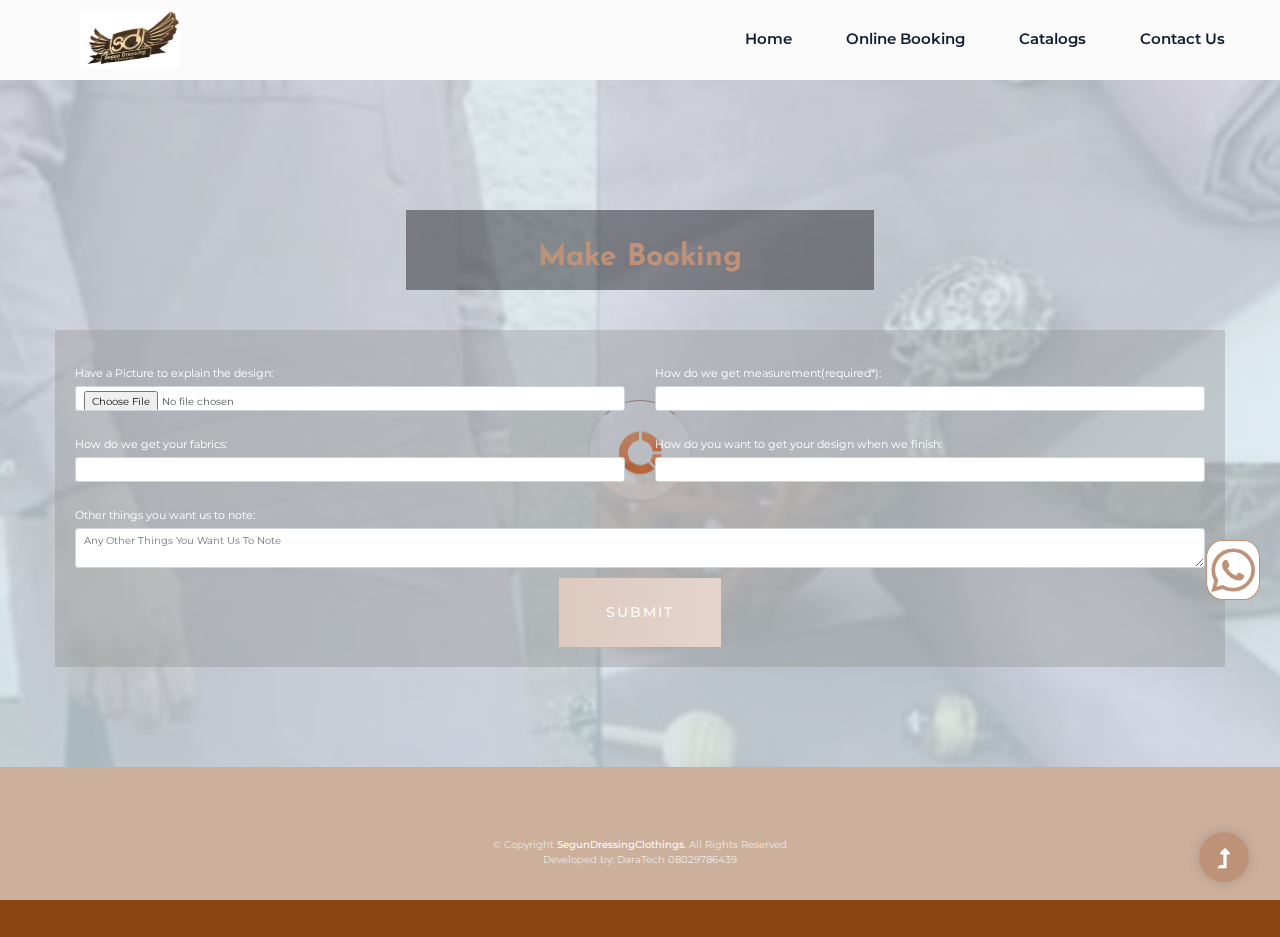
==== commit c1cc2770: "Update booking.html" ====
--- a/booking.html
+++ b/booking.html
@@ -55,7 +55,7 @@
                         <nav> 
                             <ul id="navigation">                                                                                                                                     
                                 <li><a href="index.html">Home</a></li>
-                                <li><a href="Booking.html">Online Booking</a></li>
+                                <li><a href="booking.html">Online Booking</a></li>
                                 <!-- <li><a href="services.html">Services</a></li> -->
                                 <li><a href="catalog.html">Catalogs</a>
                                     <ul class="submenu">
@@ -223,4 +223,4 @@
 <script src="./assets/js/main.js"></script>
 
 </body>
-</html>+</html>
